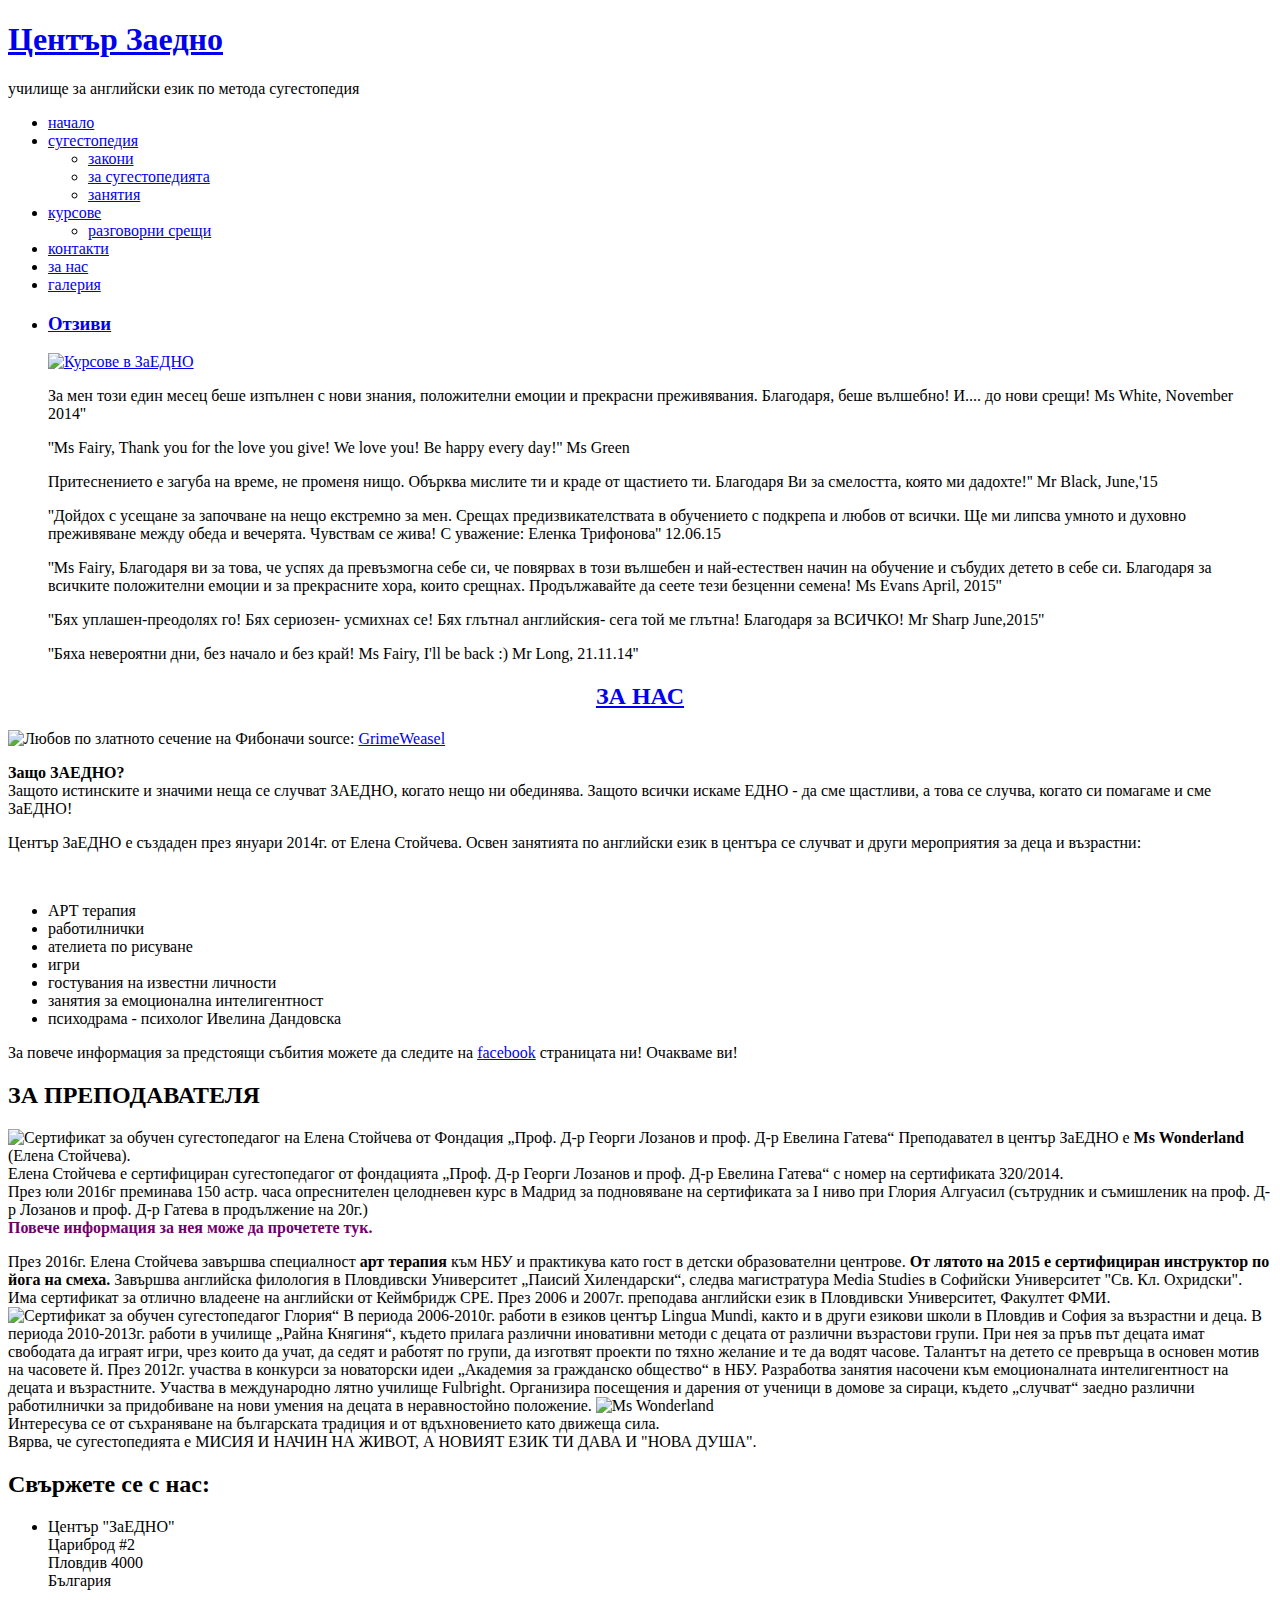
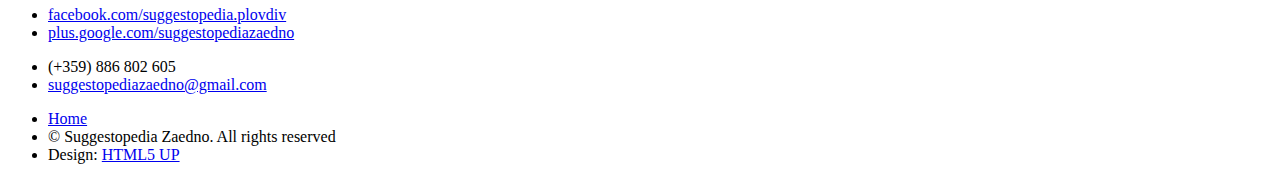
==== aboutus.html @ 817d8314 "newabout7" ====
<!DOCTYPE html>

<html>
<head>
  <meta content="text/html; charset=utf-8" http-equiv="content-type">
  <title>За нас - Център Заедно</title>
  <meta name="description"
        content="Сугестопедия в Пловдив с Център Заедно - английски език за възрастни по българския метод от проф. Лозанов">
  <meta name="google-site-verification" content="5RcUELMAr-oZNXZ-2QgURMVk4Dol55OLa_Mt7KVdkKM"/>
  <meta name="viewport" content="width=1040">
  <meta name="Robots" content="index, follow"/>
  <meta name="Keywords" content="сугестопедия пловдив, suggestopedia plovdiv, sugestopedia, адрес, facebook page"/>
  <meta name="dcterms.rightsHolder" content="ZaEDNO English Language School Plovdiv 2014"/>
  <meta name="Author" content="ZaEDNO English Language School | www.suggestopediazaedno.com"/>
  <link rel="shortcut icon" href="/favicon.ico" type="image/x-icon"/>
  <link href="http://fonts.googleapis.com/css?family=Source+Sans+Pro:300,400,600%7CArvo:700"
        rel="stylesheet" type="text/css">
  <!--[if lte IE 8]>
  <script src="js/html5shiv.js"></script><![endif]-->
  <script src="js/jquery.min.js"></script>
  <script src="js/jquery.dropotron.min.js"></script>
  <script src="js/config.js"></script>
  <script src="js/skel.min.js"></script>
  <script src="js/skel-panels.min.js"></script>
  
  <noscript>
    <link rel="stylesheet" href="css/skel-noscript.css">
    <link rel="stylesheet" href="css/style.css">
    <link rel="stylesheet" href="css/style-desktop.css">
  </noscript>
</head>
<body class="left-sidebar">
<!-- Header Wrapper -->
<div id="header-wrapper">
  <!-- Header -->
  <div id="header" class="container">
    <!-- Logo -->
    <h1 id="logo"><a href="#">Център Заедно<br>
    </a></h1>

    <p>училище за английски език по метода сугестопедия</p>
    <!-- Nav -->
    <nav id="nav">
      <ul>
        <li><a class="fa fa-home" href="index.html"><span>начало</span></a></li>
        <li><a class="fa fa-pagelines" href="suggestopedia.html"><span>сугестопедия</span></a>
          <ul>
            <li><a href="suggestopedia.html">закони</a></li>
            <li><a href="suggestopediaontoetips.html">за сугестопедията</a></li>
          	<li><a href="zaniatia.html">занятия</a></li>
          </ul>
        </li>
        <li><a class="fa fa-book" href="courses.html"><span>курсове</span></a>
          <ul>
            <li><a href="englishmeeting.html">разговорни срещи</a></li>
          </ul>
        </li>
        <li><a class="fa fa-envelope" href="contacts.html"><span>контакти</span></a>
        </li>
        <li class="active"><a class="fa fa-user" href="aboutus.html"><span>за нас</span></a></li>
        <li><a class="fa fa-picture-o" href="gallery.html"><span>галерия</span></a></li>
      </ul>
    </nav>
  </div>
</div>
<!-- Main Wrapper -->
<div id="main-wrapper">
  <!-- Main -->
  <div id="main" class="container">
    <div class="row">
      <!-- Sidebar -->
      <div id="sidebar" class="4u">
        <!-- Highlights -->
        <section>
          <ul class="divided">
            <li>
              <!-- Highlight -->
              <article class="is-highlight">
                <header>
                  <h3><a href="courses.html">Отзиви</a></h3>
                </header>
                <a href="courses.html" class="image image-left"><img src="images/courses.jpg" alt="Курсове в ЗаЕДНО"></a>
    		<p>
                  За мен този един месец беше изпълнен с нови знания, положителни емоции и прекрасни преживявания.
                  Благодаря, беше вълшебно!
                  И.... до нови срещи! 
                  Ms White, November 2014''
                </p>
                <p>
                 ''Ms Fairy, 
                  Thank you for the love you give!
                  We love you!
                  Be happy every day!''
                  Ms Green
                </p>
                <p>
                Притеснението е загуба на време, не променя нищо. Обърква мислите ти и краде от щастието ти. Благодаря Ви за смелостта, която ми дадохте!''
                Mr Black, June,'15
                </p>
                <p>''Дойдох с усещане за започване на нещо екстремно за мен. Срещах предизвикателствата в обучението с подкрепа и любов от всички. Ще ми липсва умното и духовно преживяване между обеда и вечерята.
                    Чувствам се жива!
                    С уважение: Еленка Трифонова'' 12.06.15
                    </p>
                <p>
                  ''Ms Fairy,
                  Благодаря ви за това, че успях да превъзмогна себе си, че повярвах в този вълшебен и най-естествен начин на обучение и събудих детето в себе си. Благодаря за всичките положителни емоции и за прекрасните хора, които срещнах. Продължавайте да сеете тези безценни семена! 
                  Ms Evans April, 2015''
                </p>
                <p>
                  ''Бях уплашен-преодолях го!
                  Бях сериозен- усмихнах се!
                  Бях глътнал английския- сега той ме глътна!
                  Благодаря за ВСИЧКО! 
                  Mr Sharp June,2015''
                </p>
                <p>
                  ''Бяха невероятни дни, без начало и без край!
                  Ms Fairy, I'll be back :) 
                  Mr Long, 21.11.14''
                </p>
              </article>
            </li>
          </ul>
        </section>
      </div>
      <!-- Content -->
      <div id="content" class="8u skel-cell-important">
        <!-- Post -->
        <article class="is-post">
          <header style="text-align: center">

            <h2><a href="aboutus.html">ЗА НАС</a></h2>
          </header>

          <span class="image image-left"><img src="images/love.jpg" alt="Любов по златното сечение на Фибоначи">
          source: <a href="http://grimeweasel.deviantart.com" target="_blank">GrimeWeasel</a>
          </span>

          <p>
            <strong>Защо ЗАЕДНО?</strong>   <br>
            Защото истинските и значими неща се случват ЗАЕДНО, когато нещо ни обединява.
            Защото всички искаме ЕДНО - да сме щастливи, а това се случва, когато си помагаме и сме ЗаЕДНО!
          </p>
          <p>
            Център ЗаЕДНО е създаден през януари 2014г. от Елена Стойчева.
            Освен занятията по английски език в центъра се случват и други мероприятия за деца и възрастни:
          </p>

          <p>
          <br>
          </p>

          <ul class="fa-ul">
            <li><i class="fa-li fa fa-check-square"></i> АРТ терапия</li>
            <li><i class="fa-li fa fa-check-square"></i> работилнички</li>
            <li><i class="fa-li fa fa-check-square"></i> ателиета по рисуване</li>
            <li><i class="fa-li fa fa-check-square"></i> игри</li>
            <li><i class="fa-li fa fa-check-square"></i> гостувания на известни личности</li>
            <li><i class="fa-li fa fa-check-square"></i> занятия за емоционална интелигентност</li>
            <li><i class="fa-li fa fa-check-square"></i> психодрама - психолог Ивелина Дандовска</li>
          </ul>

          <p>
            За повече информация за предстоящи събития можете да следите на <a href="https://www.facebook.com/suggestopedia.plovdiv" target="_blank">facebook</a> страницата ни!
            Очакваме ви!
          </p>

          <h2>ЗА ПРЕПОДАВАТЕЛЯ</h2>

          <p>
            <span class="image image-left"><img src="images/cert_small.jpg" alt="Сертификат за обучен сугестопедагог на Елена Стойчева от Фондация „Проф. Д-р Георги Лозанов и проф. Д-р Евелина Гатева“"></span>
            Преподавател в център ЗаЕДНО е <strong>Ms Wonderland</strong> (Елена Стойчева).  <br>
            Елена Стойчева е сертифициран сугестопедагог от фондацията „Проф. Д-р Георги Лозанов и проф. Д-р Евелина Гатева“ с нoмер на сертификата 320/2014.<br>
            <script type="text/javascript">
            function showDetails()
            {
        		var more_link = document.getElementById("more_link");
        		more_link.style.display = "none";
        		var span = document.getElementById("details");
        		span.style.display = "inline";
        	  }
          </script>	  
            През юли 2016г преминава 150 астр. часа опреснителен целодневен курс в Мадрид за подновяване на сертификата за I ниво при Глория Алгуасил (сътрудник и съмишленик на проф. Д-р Лозанов и проф. Д-р Гатева в продължение на 20г.)<br>
            <a id="more_link" onclick="showDetails()"><strong style="color:#72006b">Повече информация за нея може да прочетете тук.</strong></a>
            <span id="details" style="display:none">
            <i>Глория Alguacil Buchna – сугестопедагог и обучител(Teacher Trainer), английски и немски език<br>
            През 1992 г. получава сертификат от университета Св. Климент Охридски, Центъра по сугестология и личностно развитие, София (България) за преподаване на чужди езици на възрастни по метода сугестопедия (Ниво I),  индивидуално и лично обучена от проф.Др. Георги Лозанов и проф.Др. Евелина Гатева.
            През 1993 г. получава сертификат за преподаване на ниво II  от проф.Лозанов и проф. Гатева.<br>
            През 1997 г.  е обучена и сертифицирана от професор Лозанов с правоспособност за обучител на преподаватели по метода Сугестопедия и е единственият признат обучител в Испания.<br>
            През 2004 г. е обучена от проф. Лозанов (за  деца) превантивна сугестопедия.<br>
            От 2006 г. става член на международната асоциация за обучители Лозанов LITA.<br>
            Глория Алгуасил  съ-редактира с Георги Лозанов и издава основния английски текст "The RETURN", чиито водещ автор е Евелина Гатева, и има свои собствени сугестопедични текстове за преподаване на немски и френски език. Има над 180 сугестопедични курса практика в Испания и по света за последните 20 години.<br>
            Към оригиналния й сайт: www.npp-sugestopedia.com</i>
	    </span><br>
	    <p>
	    През 2016г. Елена Стойчева завършва специалност <b>арт терапия</b> към НБУ и практикува като гост в детски образователни центрове.
            <b>От лятото на 2015 e сертифициран инструктор по йога на смеха.</b>
            Завършва английска филология в Пловдивски Университет „Паисий Хилендарски“, следва магистратура Media Studies в Софийски Университет "Св. Кл. Охридски".
            Има сертификат за отлично владеене на английски от Кеймбридж CPE. През 2006 и 2007г. преподава английски език в Пловдивски Университет, Факултет ФМИ.
            <span class="image image-left"><img src="images/new_cerificate.jpg" alt="Сертификат за обучен сугестопедагог Глория“"></span>
            В периода 2006-2010г. работи в езиков център Lingua Mundi,  както и в други езикови школи в Пловдив и София за възрастни и деца.
            В периода 2010-2013г. работи в училище „Райна Княгиня“, където прилага различни иновативни методи с децата от различни възрастови групи.
            При нея за пръв път децата имат свободата да играят игри, чрез които да учат, да седят и работят по групи,
            да изготвят проекти по тяхно желание и те да водят часове. Талантът на детето се превръща в основен мотив на часовете й.
            През 2012г. участва в конкурси за новаторски идеи „Академия за гражданско общество“ в НБУ.
            Разработва занятия насочени към емоционалната интелигентност на децата и възрастните. Участва в международно лятно училище Fulbright.
            Организира посещения и дарения от ученици в домове за сираци, където „случват“ заедно различни работилнички за придобиване на нови умения
            на децата в неравностойно положение.
            <span class="image image-left"><img src="images/elenanew.jpg" alt="Ms Wonderland"></span>
            <br>
            Интересува се от съхраняване на българската традиция и от вдъхновението като движеща сила.
            <br>
            Вярва, че сугестопедията е МИСИЯ  И НАЧИН НА ЖИВОТ, А НОВИЯТ ЕЗИК ТИ ДАВА И "НОВА ДУША".
          </p>

        </article>
      </div>
    </div>
  </div>
</div>
<!-- Footer Wrapper -->
<div id="footer-wrapper">
  <!-- Footer -->
  <div id="footer" class="container">
    <header>
      <h2>Свържете се с нас:</h2>
    </header>
    <div class="row">
      <div class="12u">
        <section>
          <p></p>

          <div class="row">
            <ul class="icons 4u">
              <li class="fa fa-home">Център "ЗаЕДНО" <br>
                Цариброд #2 <br>
                Пловдив 4000 <br>
                България
              </li>
            </ul>
            <ul class="icons 4u">
              <li class="fa fa-facebook"><a
                      href="https://www.facebook.com/suggestopedia.plovdiv">facebook.com/suggestopedia.plovdiv</a>
              </li>
              <li class="fa fa-google-plus"><a href="https://plus.google.com/103188837770042708649">plus.google.com/suggestopediazaedno</a>
              </li>
            </ul>
            <ul class="icons 4u">
           		<li class="fa fa-phone"> (+359) 886 802 605</li>
              <li class="fa fa-envelope"><a
                      href="mailto:suggestopediazaedno@gmail.com">suggestopediazaedno@gmail.com</a>
              </li>
            </ul>
          </div>
        </section>
      </div>
    </div>
  </div>
  <!-- Copyright -->
  <div id="copyright" class="container">
    <ul class="links">
      <li><a href="http://suggestopediazaedno.com/">Home</a></li>
      <li>&copy; Suggestopedia Zaedno. All rights reserved</li>
      <li>Design: <a href="http://html5up.net/">HTML5 UP</a></li>
    </ul>
  </div>
</div>
</body>
</html>
---- css/style.css ----
@charset 'UTF-8';

@font-face{font-family:'FontAwesome';
  src:url('font/fontawesome-webfont.eot?v=4.0.1');
  src:url('font/fontawesome-webfont.eot?#iefix&v=4.0.1') format('embedded-opentype'),url('font/fontawesome-webfont.woff?v=4.0.1') format('woff'),url('font/fontawesome-webfont.ttf?v=4.0.1') format('truetype'),url('font/fontawesome-webfont.svg?v=4.0.1#fontawesomeregular') format('svg');font-weight:normal;font-style:normal}

@font-face {font-family: 'PT Sans';
  src: url('font/PTC55F_W.eot');
  src: local('PT Sans'), url('font/PTC55F_W.woff') format('woff'),url('font/PTC55F_W.ttf') format('truetype'), url('font/PTC55F_W.svg#PTSans-Regular') format('svg');}

@font-face {font-family: 'PT Sans';
  font-style: italic;
  src: url('font/PTS56F_W.eot');
  src: local('PT Sans Italic'), url('font/PTS56F_W.woff') format('woff'),url('font/PTS56F_W.ttf') format('truetype'), url('font/PTS56F_W.svg#PTSans-Italic') format('svg');}

@font-face {font-family: 'PT Sans';
  src: url('font/PTC75F_W.eot');
  font-style: normal;
  font-weight: bold;
  src: local('PT Sans Bold'), url('font/PTC75F_W.woff') format('woff'),url('font/PTC75F_W.ttf') format('truetype'), url('font/PTC75F_W.svg#PTSans-Bold') format('svg');}

/*
	Strongly Typed 1.1 by HTML5 UP
	html5up.net | @n33co
	Free for personal and commercial use under the CCA 3.0 license (html5up.net/license)
*/

/*********************************************************************************/
/* Basic                                                                         */
/*********************************************************************************/

	body
	{
		background: #f0f0f0;
	}

	body,input,textarea,select
	{
		font-family: 'PT Sans';
		font-weight: 300;
		color: #777;
	}
	
	h1,h2,h3,h4,h5,h6
	{
		font-weight: 600;
		text-transform: uppercase;
		color: #888;
	}
	
		h1 a, h2 a, h3 a, h4 a, h5 a, h6 a
		{
			color: inherit;
			text-decoration: none;
			border: 0;
		}

	a
	{
		color: #666;
		text-decoration: none;
		border-bottom: solid 1px #ddd;
		-moz-transition: color 0.25s ease-in-out, border-bottom-color 0.25s ease-in-out;
		-webkit-transition: color 0.25s ease-in-out, border-bottom-color 0.25s ease-in-out;
		-o-transition: color 0.25s ease-in-out, border-bottom-color 0.25s ease-in-out;
		-ms-transition: color 0.25s ease-in-out, border-bottom-color 0.25s ease-in-out;
		transition: color 0.25s ease-in-out, border-bottom-color 0.25s ease-in-out;
	}

		a strong
		{
			-moz-transition: color 0.25s ease-in-out, border-bottom-color 0.25s ease-in-out;
			-webkit-transition: color 0.25s ease-in-out, border-bottom-color 0.25s ease-in-out;
			-o-transition: color 0.25s ease-in-out, border-bottom-color 0.25s ease-in-out;
			-ms-transition: color 0.25s ease-in-out, border-bottom-color 0.25s ease-in-out;
			transition: color 0.25s ease-in-out, border-bottom-color 0.25s ease-in-out;
		}
	
		a:hover
		{
			color: #ed786a;
			border-bottom-color: rgba(255,255,255,0);
		}
		
		a:hover strong
		{
			color: #ed786a;
		}

	strong, b
	{
		font-weight: 600;
		color: #666;
	}
	
	em, i
	{
		font-style: italic;
	}
	
	sub
	{
		position: relative;
		top: 0.5em;
		font-size: 0.8em;
	}
	
	sup
	{
		position: relative;
		top: -0.5em;
		font-size: 0.8em;
	}
	
	hr
	{
		border: 0;
		border-top: solid 1px #ddd;
	}
	
	blockquote
	{
		border-left: solid 0.5em #ddd;
		padding: 1em 0 1em 2em;
		font-style: italic;
	}
	
	p
	{
		text-align: justify;
	}
	
	p, ul, ol, dl, table, blockquote
	{
		margin-bottom: 2em;
	}

	br.clear
	{
		clear: both;
	}

	/* Sections/Articles */
	
		section,
		article
		{
			margin-bottom: 3em;
		}
		
		section > :last-child,
		article > :last-child
		{
			margin-bottom: 0;
		}

		section:last-child,
		article:last-child
		{
			margin-bottom: 0;
		}

	/* Images */

		.image
		{
			display: inline-block;
			border: solid 6px #ebebeb !important;
			-moz-transition: opacity 0.25s ease-in-out;
			-webkit-transition: opacity 0.25s ease-in-out;
			-o-transition: opacity 0.25s ease-in-out;
			-ms-transition: opacity 0.25s ease-in-out;
			transition: opacity 0.25s ease-in-out;
		}
		
			a.image:hover
			{
				opacity: 0.9;
			}
		
			.image img
			{
				display: block;
				width: 100%;
			}

			.image-full
			{
				display: block;
				width: 100%;
				margin: 0 0 3.5em 0;
			}
			
			.image-left
			{
				float: left;
				margin: 0 1.5em 1.5em 0;
				position: relative;
				top: 0.5em;
			}
			
			.image-centered
			{
				display: block;
				margin: 0 0 2em 0;
			}

				.image-centered img
				{
					margin: 0 auto;
					width: auto;
				}

	/* Lists */

		ul.style1
		{
			list-style: disc;
			margin-left: 1em;
		}
		
			ul.style1 li
			{
				padding-left: 0.5em;
				margin: 0.75em 0 0.75em 0;
			}

			ul.style1 li:first-child
			{
				margin-top: 0;
			}

		ul.links
		{
			list-style: decimal;
			margin-left: 1em;
		}

			ul.links li
			{
				display: inline;
				border-left: solid 1px #d0d0d0;
				padding-left: 1em;
				margin-left: 1em;
			}
			
			ul.links li:first-child
			{
				margin-left: 0;
				padding-left: 0;
			}

		ul.actions
		{
			margin-top: 2.5em;
			clear: both;
		}

		ul.divided
		{
		}

			ul.divided li
			{
				border-top: solid 2px #e5e5e5;
			}

			ul.divided li:first-child
			{
				border-top: 0;
				margin-top: 0;
				padding-top: 0;
			}

		ul.icons
		{
		}	

			ul.icons > li
			{
				position: relative;
				padding: 2em 0 0 3em;
			}
			
			ul.icons > li:before
			{
				position: absolute;
				left: 0;
				top: 1.5em;
				display: block;
				background: #878787;
				color: #e4e4e4;
				width: 1.65em;
				height: 1.65em;
				border-radius: 1.65em;
				line-height: 1.65em;
				text-align: center;
				box-shadow: 0.125em 0.175em 0 0 rgba(0,0,0,0.125);
			}

			ul.icons > li:first-child
			{
				padding-top: 0;
			}
			
				ul.icons > li:first-child:before
				{
					top: 0;
				}

		ol.style1
		{
			list-style: decimal;
			margin-left: 1em;
		}
		
			ol.style1 li
			{
				padding-left: 0.5em;
				margin: 0.75em 0 0.75em 0;
			}

			ol.style1 li:first-child
			{
				margin-top: 0;
			}

	/* Forms */

		form
		{
		}
		
			form label
			{
				display: block;
			}
		
			form input.text,
			form select,
			form textarea
			{
				-webkit-appearance: none;
				display: block;
				border: 0;
				background: #e8e8e8;
				width: 100%;
				box-shadow: inset 2px 2px 0px 0px rgba(0,0,0,0.1);
				border-radius: 4px;
				padding: 0.75em 1em 0.75em 1em;
				-moz-transition: background-color 0.25s ease-in-out;
				-webkit-transition: background-color 0.25s ease-in-out;
				-o-transition: background-color 0.25s ease-in-out;
				-ms-transition: background-color 0.25s ease-in-out;
				transition: background-color 0.25s ease-in-out;
			}

				form input.text:hover,
				form select:hover,
				form textarea:hover
				{
				}

				form input.text:focus,
				form select:focus,
				form textarea:focus
				{
					background: #f0f0f0;
				}
				
				form textarea
				{
					min-height: 11em;
				}

				form .formerize-placeholder
				{
					color: #555 !important;
				}

				form ::-webkit-input-placeholder
				{
					color: #555 !important;
				}

				form :-moz-placeholder
				{
					color: #555 !important;
				}

				form ::-moz-placeholder
				{
					color: #555 !important;
				}

				form :-ms-input-placeholder
				{
					color: #555 !important;
				}

				form ::-moz-focus-inner
				{
					border: 0;
				}
			
	/* Tables */
	
		table
		{
			width: 100%;
		}
		
			table.style1
			{
				width: 100%;
			}
			
				table.style1 tbody tr
				{
					border-top: solid 1px #E5E5E5;
				}

				table.style1 tbody tr:first-child
				{
					border-top: 0;
				}
			
				table.style1 td
				{
					padding: 0.75em 1em 0.75em 1em;
				}
				
				table.style1 th
				{
					text-align: left;
					font-weight: bold;
					padding: 0.75em 1em 0.75em 1em;
				}
			
				table.style1 thead
				{
					background: #878787;
					color: #fff;
					font-weight: 400;
					text-transform: uppercase;
					border: 0;
					box-shadow: 0.125em 0.175em 0 0 rgba(0,0,0,0.125);
				}
				
				table.style1 tfoot
				{
					background: #F0F0F0;
					border-top: solid 2px #E5E5E5;
				}
				
				table.style1 tbody
				{
				}

	/* Buttons */
		
		.button
		{
			position: relative;
			display: inline-block;
			background: #ed786a;
			color: #fff !important;
			text-transform: uppercase;
			border-radius: 4px;
			border: 0;
			font-size: 1em;
			box-shadow: 0.125em 0.175em 0 0 rgba(0,0,0,0.125);
			font-weight: 600;
			-moz-transition: all 0.25s ease-in-out;
			-webkit-transition: all 0.25s ease-in-out;
			-o-transition: all 0.25s ease-in-out;
			-ms-transition: all 0.25s ease-in-out;
			transition: all 0.25s ease-in-out;
			text-align: center;
		}

			.button.fa:before
			{
				position: relative;
				padding-right: 0.75em;
				opacity: 0.5;
				top: 0.05em;
			}

			.button:hover
			{
				background: #fd887a;
			}
			
			.button:active
			{
				background: #ed786a;
			}
		
			.button-alt
			{
				background: #878787;
			}

				.button-alt:hover
				{
					background: #979797;
				}
				
				.button-alt:active
				{
					background: #878787;
				}

/*********************************************************************************/
/* Icons                                                                         */
/* Powered by Font Awesome by Dave Gandy | http://fontawesome.io                 */
/* Licensed under the SIL OFL 1.1 (font), MIT (CSS)                              */
/*********************************************************************************/

	.fa
	{
		text-decoration: none;
                font-family: FontAwesome;
	}

		.fa.solo
		{
                  font-family: FontAwesome;
		}
		
			.fa.solo span
			{
				display: none;
			}

		.fa:before
		{
			display:inline-block;
			font-family: FontAwesome;
			font-size: 1.25em;
			text-decoration: none;
			font-style: normal;
			font-weight: normal;
			line-height: 1;
			-webkit-font-smoothing:antialiased;
			-moz-osx-font-smoothing:grayscale;
		}

		.fa-lg{font-size:1.3333333333333333em;line-height:.75em;vertical-align:-15%}
		.fa-2x{font-size:2em}
		.fa-3x{font-size:3em}
		.fa-4x{font-size:4em}
		.fa-5x{font-size:5em}
		.fa-fw{width:1.2857142857142858em;text-align:center}
		.fa-ul{padding-left:0;margin-left:2.142857142857143em;list-style-type:none}.fa-ul>li{position:relative}
		.fa-li{position:absolute;left:-2.142857142857143em;width:2.142857142857143em;top:.14285714285714285em;text-align:center}.fa-li.fa-lg{left:-1.8571428571428572em}
		.fa-border{padding:.2em .25em .15em;border:solid .08em #eee;border-radius:.1em}
		.pull-right{float:right}
		.pull-left{float:left}
		.fa.pull-left{margin-right:.3em}
		.fa.pull-right{margin-left:.3em}
		.fa-spin{-webkit-animation:spin 2s infinite linear;-moz-animation:spin 2s infinite linear;-o-animation:spin 2s infinite linear;animation:spin 2s infinite linear}
		@-moz-keyframes spin{0%{-moz-transform:rotate(0deg)} 100%{-moz-transform:rotate(359deg)}}@-webkit-keyframes spin{0%{-webkit-transform:rotate(0deg)} 100%{-webkit-transform:rotate(359deg)}}@-o-keyframes spin{0%{-o-transform:rotate(0deg)} 100%{-o-transform:rotate(359deg)}}@-ms-keyframes spin{0%{-ms-transform:rotate(0deg)} 100%{-ms-transform:rotate(359deg)}}@keyframes spin{0%{transform:rotate(0deg)} 100%{transform:rotate(359deg)}}.fa-rotate-90{filter:progid:DXImageTransform.Microsoft.BasicImage(rotation=1);-webkit-transform:rotate(90deg);-moz-transform:rotate(90deg);-ms-transform:rotate(90deg);-o-transform:rotate(90deg);transform:rotate(90deg)}
		.fa-rotate-180{filter:progid:DXImageTransform.Microsoft.BasicImage(rotation=2);-webkit-transform:rotate(180deg);-moz-transform:rotate(180deg);-ms-transform:rotate(180deg);-o-transform:rotate(180deg);transform:rotate(180deg)}
		.fa-rotate-270{filter:progid:DXImageTransform.Microsoft.BasicImage(rotation=3);-webkit-transform:rotate(270deg);-moz-transform:rotate(270deg);-ms-transform:rotate(270deg);-o-transform:rotate(270deg);transform:rotate(270deg)}
		.fa-flip-horizontal{filter:progid:DXImageTransform.Microsoft.BasicImage(rotation=0, mirror=1);-webkit-transform:scale(-1, 1);-moz-transform:scale(-1, 1);-ms-transform:scale(-1, 1);-o-transform:scale(-1, 1);transform:scale(-1, 1)}
		.fa-flip-vertical{filter:progid:DXImageTransform.Microsoft.BasicImage(rotation=2, mirror=1);-webkit-transform:scale(1, -1);-moz-transform:scale(1, -1);-ms-transform:scale(1, -1);-o-transform:scale(1, -1);transform:scale(1, -1)}
		.fa-stack{position:relative;display:inline-block;width:2em;height:2em;line-height:2em;vertical-align:middle}
		.fa-stack-1x,.fa-stack-2x{position:absolute;left:0;width:100%;text-align:center}
		.fa-stack-1x{line-height:inherit}
		.fa-stack-2x{font-size:2em}
		.fa-inverse{color:#fff}
		.fa-glass:before{content:"\f000"}
		.fa-music:before{content:"\f001"}
		.fa-search:before{content:"\f002"}
		.fa-envelope-o:before{content:"\f003"}
		.fa-heart:before{content:"\f004"}
		.fa-star:before{content:"\f005"}
		.fa-star-o:before{content:"\f006"}
		.fa-user:before{content:"\f007"}
		.fa-film:before{content:"\f008"}
		.fa-th-large:before{content:"\f009"}
		.fa-th:before{content:"\f00a"}
		.fa-th-list:before{content:"\f00b"}
		.fa-check:before{content:"\f00c"}
		.fa-times:before{content:"\f00d"}
		.fa-search-plus:before{content:"\f00e"}
		.fa-search-minus:before{content:"\f010"}
		.fa-power-off:before{content:"\f011"}
		.fa-signal:before{content:"\f012"}
		.fa-gear:before,.fa-cog:before{content:"\f013"}
		.fa-trash-o:before{content:"\f014"}
		.fa-home:before{content:"\f015"}
		.fa-file-o:before{content:"\f016"}
		.fa-clock-o:before{content:"\f017"}
		.fa-road:before{content:"\f018"}
		.fa-download:before{content:"\f019"}
		.fa-arrow-circle-o-down:before{content:"\f01a"}
		.fa-arrow-circle-o-up:before{content:"\f01b"}
		.fa-inbox:before{content:"\f01c"}
		.fa-play-circle-o:before{content:"\f01d"}
		.fa-rotate-right:before,.fa-repeat:before{content:"\f01e"}
		.fa-refresh:before{content:"\f021"}
		.fa-list-alt:before{content:"\f022"}
		.fa-lock:before{content:"\f023"}
		.fa-flag:before{content:"\f024"}
		.fa-headphones:before{content:"\f025"}
		.fa-volume-off:before{content:"\f026"}
		.fa-volume-down:before{content:"\f027"}
		.fa-volume-up:before{content:"\f028"}
		.fa-qrcode:before{content:"\f029"}
		.fa-barcode:before{content:"\f02a"}
		.fa-tag:before{content:"\f02b"}
		.fa-tags:before{content:"\f02c"}
		.fa-book:before{content:"\f02d"}
		.fa-bookmark:before{content:"\f02e"}
		.fa-print:before{content:"\f02f"}
		.fa-camera:before{content:"\f030"}
		.fa-font:before{content:"\f031"}
		.fa-bold:before{content:"\f032"}
		.fa-italic:before{content:"\f033"}
		.fa-text-height:before{content:"\f034"}
		.fa-text-width:before{content:"\f035"}
		.fa-align-left:before{content:"\f036"}
		.fa-align-center:before{content:"\f037"}
		.fa-align-right:before{content:"\f038"}
		.fa-align-justify:before{content:"\f039"}
		.fa-list:before{content:"\f03a"}
		.fa-dedent:before,.fa-outdent:before{content:"\f03b"}
		.fa-indent:before{content:"\f03c"}
		.fa-video-camera:before{content:"\f03d"}
		.fa-picture-o:before{content:"\f03e"}
		.fa-pencil:before{content:"\f040"}
		.fa-map-marker:before{content:"\f041"}
		.fa-adjust:before{content:"\f042"}
		.fa-tint:before{content:"\f043"}
		.fa-edit:before,.fa-pencil-square-o:before{content:"\f044"}
		.fa-share-square-o:before{content:"\f045"}
		.fa-check-square-o:before{content:"\f046"}
		.fa-move:before{content:"\f047"}
		.fa-step-backward:before{content:"\f048"}
		.fa-fast-backward:before{content:"\f049"}
		.fa-backward:before{content:"\f04a"}
		.fa-play:before{content:"\f04b"}
		.fa-pause:before{content:"\f04c"}
		.fa-stop:before{content:"\f04d"}
		.fa-forward:before{content:"\f04e"}
		.fa-fast-forward:before{content:"\f050"}
		.fa-step-forward:before{content:"\f051"}
		.fa-eject:before{content:"\f052"}
		.fa-chevron-left:before{content:"\f053"}
		.fa-chevron-right:before{content:"\f054"}
		.fa-plus-circle:before{content:"\f055"}
		.fa-minus-circle:before{content:"\f056"}
		.fa-times-circle:before{content:"\f057"}
		.fa-check-circle:before{content:"\f058"}
		.fa-question-circle:before{content:"\f059"}
		.fa-info-circle:before{content:"\f05a"}
		.fa-crosshairs:before{content:"\f05b"}
		.fa-times-circle-o:before{content:"\f05c"}
		.fa-check-circle-o:before{content:"\f05d"}
		.fa-ban:before{content:"\f05e"}
		.fa-arrow-left:before{content:"\f060"}
		.fa-arrow-right:before{content:"\f061"}
		.fa-arrow-up:before{content:"\f062"}
		.fa-arrow-down:before{content:"\f063"}
		.fa-mail-forward:before,.fa-share:before{content:"\f064"}
		.fa-resize-full:before{content:"\f065"}
		.fa-resize-small:before{content:"\f066"}
		.fa-plus:before{content:"\f067"}
		.fa-minus:before{content:"\f068"}
		.fa-asterisk:before{content:"\f069"}
		.fa-exclamation-circle:before{content:"\f06a"}
		.fa-gift:before{content:"\f06b"}
		.fa-leaf:before{content:"\f06c"}
		.fa-fire:before{content:"\f06d"}
		.fa-eye:before{content:"\f06e"}
		.fa-eye-slash:before{content:"\f070"}
		.fa-warning:before,.fa-exclamation-triangle:before{content:"\f071"}
		.fa-plane:before{content:"\f072"}
		.fa-calendar:before{content:"\f073"}
		.fa-random:before{content:"\f074"}
		.fa-comment:before{content:"\f075"}
		.fa-magnet:before{content:"\f076"}
		.fa-chevron-up:before{content:"\f077"}
		.fa-chevron-down:before{content:"\f078"}
		.fa-retweet:before{content:"\f079"}
		.fa-shopping-cart:before{content:"\f07a"}
		.fa-folder:before{content:"\f07b"}
		.fa-folder-open:before{content:"\f07c"}
		.fa-resize-vertical:before{content:"\f07d"}
		.fa-resize-horizontal:before{content:"\f07e"}
		.fa-bar-chart-o:before{content:"\f080"}
		.fa-twitter-square:before{content:"\f081"}
		.fa-facebook-square:before{content:"\f082"}
		.fa-camera-retro:before{content:"\f083"}
		.fa-key:before{content:"\f084"}
		.fa-gears:before,.fa-cogs:before{content:"\f085"}
		.fa-comments:before{content:"\f086"}
		.fa-thumbs-o-up:before{content:"\f087"}
		.fa-thumbs-o-down:before{content:"\f088"}
		.fa-star-half:before{content:"\f089"}
		.fa-heart-o:before{content:"\f08a"}
		.fa-sign-out:before{content:"\f08b"}
		.fa-linkedin-square:before{content:"\f08c"}
		.fa-thumb-tack:before{content:"\f08d"}
		.fa-external-link:before{content:"\f08e"}
		.fa-sign-in:before{content:"\f090"}
		.fa-trophy:before{content:"\f091"}
		.fa-github-square:before{content:"\f092"}
		.fa-upload:before{content:"\f093"}
		.fa-lemon-o:before{content:"\f094"}
		.fa-phone:before{content:"\f095"}
		.fa-square-o:before{content:"\f096"}
		.fa-bookmark-o:before{content:"\f097"}
		.fa-phone-square:before{content:"\f098"}
		.fa-twitter:before{content:"\f099"}
		.fa-facebook:before{content:"\f09a"}
		.fa-github:before{content:"\f09b"}
		.fa-unlock:before{content:"\f09c"}
		.fa-credit-card:before{content:"\f09d"}
		.fa-rss:before{content:"\f09e"}
		.fa-hdd-o:before{content:"\f0a0"}
		.fa-bullhorn:before{content:"\f0a1"}
		.fa-bell:before{content:"\f0f3"}
		.fa-certificate:before{content:"\f0a3"}
		.fa-hand-o-right:before{content:"\f0a4"}
		.fa-hand-o-left:before{content:"\f0a5"}
		.fa-hand-o-up:before{content:"\f0a6"}
		.fa-hand-o-down:before{content:"\f0a7"}
		.fa-arrow-circle-left:before{content:"\f0a8"}
		.fa-arrow-circle-right:before{content:"\f0a9"}
		.fa-arrow-circle-up:before{content:"\f0aa"}
		.fa-arrow-circle-down:before{content:"\f0ab"}
		.fa-globe:before{content:"\f0ac"}
		.fa-wrench:before{content:"\f0ad"}
		.fa-tasks:before{content:"\f0ae"}
		.fa-filter:before{content:"\f0b0"}
		.fa-briefcase:before{content:"\f0b1"}
		.fa-fullscreen:before{content:"\f0b2"}
		.fa-group:before{content:"\f0c0"}
		.fa-chain:before,.fa-link:before{content:"\f0c1"}
		.fa-cloud:before{content:"\f0c2"}
		.fa-flask:before{content:"\f0c3"}
		.fa-cut:before,.fa-scissors:before{content:"\f0c4"}
		.fa-copy:before,.fa-files-o:before{content:"\f0c5"}
		.fa-paperclip:before{content:"\f0c6"}
		.fa-save:before,.fa-floppy-o:before{content:"\f0c7"}
		.fa-square:before{content:"\f0c8"}
		.fa-reorder:before{content:"\f0c9"}
		.fa-list-ul:before{content:"\f0ca"}
		.fa-list-ol:before{content:"\f0cb"}
		.fa-strikethrough:before{content:"\f0cc"}
		.fa-underline:before{content:"\f0cd"}
		.fa-table:before{content:"\f0ce"}
		.fa-magic:before{content:"\f0d0"}
		.fa-truck:before{content:"\f0d1"}
		.fa-pinterest:before{content:"\f0d2"}
		.fa-pinterest-square:before{content:"\f0d3"}
		.fa-google-plus-square:before{content:"\f0d4"}
		.fa-google-plus:before{content:"\f0d5"}
		.fa-money:before{content:"\f0d6"}
		.fa-caret-down:before{content:"\f0d7"}
		.fa-caret-up:before{content:"\f0d8"}
		.fa-caret-left:before{content:"\f0d9"}
		.fa-caret-right:before{content:"\f0da"}
		.fa-columns:before{content:"\f0db"}
		.fa-unsorted:before,.fa-sort:before{content:"\f0dc"}
		.fa-sort-down:before,.fa-sort-asc:before{content:"\f0dd"}
		.fa-sort-up:before,.fa-sort-desc:before{content:"\f0de"}
		.fa-envelope:before{content:"\f0e0"}
		.fa-linkedin:before{content:"\f0e1"}
		.fa-rotate-left:before,.fa-undo:before{content:"\f0e2"}
		.fa-legal:before,.fa-gavel:before{content:"\f0e3"}
		.fa-dashboard:before,.fa-tachometer:before{content:"\f0e4"}
		.fa-comment-o:before{content:"\f0e5"}
		.fa-comments-o:before{content:"\f0e6"}
		.fa-flash:before,.fa-bolt:before{content:"\f0e7"}
		.fa-sitemap:before{content:"\f0e8"}
		.fa-umbrella:before{content:"\f0e9"}
		.fa-paste:before,.fa-clipboard:before{content:"\f0ea"}
		.fa-lightbulb-o:before{content:"\f0eb"}
		.fa-exchange:before{content:"\f0ec"}
		.fa-cloud-download:before{content:"\f0ed"}
		.fa-cloud-upload:before{content:"\f0ee"}
		.fa-user-md:before{content:"\f0f0"}
		.fa-stethoscope:before{content:"\f0f1"}
		.fa-suitcase:before{content:"\f0f2"}
		.fa-bell-o:before{content:"\f0a2"}
		.fa-coffee:before{content:"\f0f4"}
		.fa-cutlery:before{content:"\f0f5"}
		.fa-file-text-o:before{content:"\f0f6"}
		.fa-building:before{content:"\f0f7"}
		.fa-hospital:before{content:"\f0f8"}
		.fa-ambulance:before{content:"\f0f9"}
		.fa-medkit:before{content:"\f0fa"}
		.fa-fighter-jet:before{content:"\f0fb"}
		.fa-beer:before{content:"\f0fc"}
		.fa-h-square:before{content:"\f0fd"}
		.fa-plus-square:before{content:"\f0fe"}
		.fa-angle-double-left:before{content:"\f100"}
		.fa-angle-double-right:before{content:"\f101"}
		.fa-angle-double-up:before{content:"\f102"}
		.fa-angle-double-down:before{content:"\f103"}
		.fa-angle-left:before{content:"\f104"}
		.fa-angle-right:before{content:"\f105"}
		.fa-angle-up:before{content:"\f106"}
		.fa-angle-down:before{content:"\f107"}
		.fa-desktop:before{content:"\f108"}
		.fa-laptop:before{content:"\f109"}
		.fa-tablet:before{content:"\f10a"}
		.fa-mobile-phone:before,.fa-mobile:before{content:"\f10b"}
		.fa-circle-o:before{content:"\f10c"}
		.fa-quote-left:before{content:"\f10d"}
		.fa-quote-right:before{content:"\f10e"}
		.fa-spinner:before{content:"\f110"}
		.fa-circle:before{content:"\f111"}
		.fa-mail-reply:before,.fa-reply:before{content:"\f112"}
		.fa-github-alt:before{content:"\f113"}
		.fa-folder-o:before{content:"\f114"}
		.fa-folder-open-o:before{content:"\f115"}
		.fa-expand-o:before{content:"\f116"}
		.fa-collapse-o:before{content:"\f117"}
		.fa-smile-o:before{content:"\f118"}
		.fa-frown-o:before{content:"\f119"}
		.fa-meh-o:before{content:"\f11a"}
		.fa-gamepad:before{content:"\f11b"}
		.fa-keyboard-o:before{content:"\f11c"}
		.fa-flag-o:before{content:"\f11d"}
		.fa-flag-checkered:before{content:"\f11e"}
		.fa-terminal:before{content:"\f120"}
		.fa-code:before{content:"\f121"}
		.fa-reply-all:before{content:"\f122"}
		.fa-mail-reply-all:before{content:"\f122"}
		.fa-star-half-empty:before,.fa-star-half-full:before,.fa-star-half-o:before{content:"\f123"}
		.fa-location-arrow:before{content:"\f124"}
		.fa-crop:before{content:"\f125"}
		.fa-code-fork:before{content:"\f126"}
		.fa-unlink:before,.fa-chain-broken:before{content:"\f127"}
		.fa-question:before{content:"\f128"}
		.fa-info:before{content:"\f129"}
		.fa-exclamation:before{content:"\f12a"}
		.fa-superscript:before{content:"\f12b"}
		.fa-subscript:before{content:"\f12c"}
		.fa-eraser:before{content:"\f12d"}
		.fa-puzzle-piece:before{content:"\f12e"}
		.fa-microphone:before{content:"\f130"}
		.fa-microphone-slash:before{content:"\f131"}
		.fa-shield:before{content:"\f132"}
		.fa-calendar-o:before{content:"\f133"}
		.fa-fire-extinguisher:before{content:"\f134"}
		.fa-rocket:before{content:"\f135"}
		.fa-maxcdn:before{content:"\f136"}
		.fa-chevron-circle-left:before{content:"\f137"}
		.fa-chevron-circle-right:before{content:"\f138"}
		.fa-chevron-circle-up:before{content:"\f139"}
		.fa-chevron-circle-down:before{content:"\f13a"}
		.fa-html5:before{content:"\f13b"}
		.fa-css3:before{content:"\f13c"}
		.fa-anchor:before{content:"\f13d"}
		.fa-unlock-o:before{content:"\f13e"}
		.fa-bullseye:before{content:"\f140"}
		.fa-ellipsis-horizontal:before{content:"\f141"}
		.fa-ellipsis-vertical:before{content:"\f142"}
		.fa-rss-square:before{content:"\f143"}
		.fa-play-circle:before{content:"\f144"}
		.fa-ticket:before{content:"\f145"}
		.fa-minus-square:before{content:"\f146"}
		.fa-minus-square-o:before{content:"\f147"}
		.fa-level-up:before{content:"\f148"}
		.fa-level-down:before{content:"\f149"}
		.fa-check-square:before{content:"\f14a"}
		.fa-pencil-square:before{content:"\f14b"}
		.fa-external-link-square:before{content:"\f14c"}
		.fa-share-square:before{content:"\f14d"}
		.fa-compass:before{content:"\f14e"}
		.fa-toggle-down:before,.fa-caret-square-o-down:before{content:"\f150"}
		.fa-toggle-up:before,.fa-caret-square-o-up:before{content:"\f151"}
		.fa-toggle-right:before,.fa-caret-square-o-right:before{content:"\f152"}
		.fa-euro:before,.fa-eur:before{content:"\f153"}
		.fa-gbp:before{content:"\f154"}
		.fa-dollar:before,.fa-usd:before{content:"\f155"}
		.fa-rupee:before,.fa-inr:before{content:"\f156"}
		.fa-cny:before,.fa-rmb:before,.fa-yen:before,.fa-jpy:before{content:"\f157"}
		.fa-ruble:before,.fa-rouble:before,.fa-rub:before{content:"\f158"}
		.fa-won:before,.fa-krw:before{content:"\f159"}
		.fa-bitcoin:before,.fa-btc:before{content:"\f15a"}
		.fa-file:before{content:"\f15b"}
		.fa-file-text:before{content:"\f15c"}
		.fa-sort-alpha-asc:before{content:"\f15d"}
		.fa-sort-alpha-desc:before{content:"\f15e"}
		.fa-sort-amount-asc:before{content:"\f160"}
		.fa-sort-amount-desc:before{content:"\f161"}
		.fa-sort-numeric-asc:before{content:"\f162"}
		.fa-sort-numeric-desc:before{content:"\f163"}
		.fa-thumbs-up:before{content:"\f164"}
		.fa-thumbs-down:before{content:"\f165"}
		.fa-youtube-square:before{content:"\f166"}
		.fa-youtube:before{content:"\f167"}
		.fa-xing:before{content:"\f168"}
		.fa-xing-square:before{content:"\f169"}
		.fa-youtube-play:before{content:"\f16a"}
		.fa-dropbox:before{content:"\f16b"}
		.fa-stack-overflow:before{content:"\f16c"}
		.fa-instagram:before{content:"\f16d"}
		.fa-flickr:before{content:"\f16e"}
		.fa-adn:before{content:"\f170"}
		.fa-bitbucket:before{content:"\f171"}
		.fa-bitbucket-square:before{content:"\f172"}
		.fa-tumblr:before{content:"\f173"}
		.fa-tumblr-square:before{content:"\f174"}
		.fa-long-arrow-down:before{content:"\f175"}
		.fa-long-arrow-up:before{content:"\f176"}
		.fa-long-arrow-left:before{content:"\f177"}
		.fa-long-arrow-right:before{content:"\f178"}
		.fa-apple:before{content:"\f179"}
		.fa-windows:before{content:"\f17a"}
		.fa-android:before{content:"\f17b"}
		.fa-linux:before{content:"\f17c"}
		.fa-dribbble:before{content:"\f17d"}
		.fa-skype:before{content:"\f17e"}
		.fa-foursquare:before{content:"\f180"}
		.fa-trello:before{content:"\f181"}
		.fa-female:before{content:"\f182"}
		.fa-male:before{content:"\f183"}
		.fa-gittip:before{content:"\f184"}
		.fa-sun-o:before{content:"\f185"}
		.fa-moon-o:before{content:"\f186"}
		.fa-archive:before{content:"\f187"}
		.fa-bug:before{content:"\f188"}
		.fa-vk:before{content:"\f189"}
		.fa-weibo:before{content:"\f18a"}
		.fa-renren:before{content:"\f18b"}
		.fa-pagelines:before{content:"\f18c"}
		.fa-stack-exchange:before{content:"\f18d"}
		.fa-arrow-circle-o-right:before{content:"\f18e"}
		.fa-arrow-circle-o-left:before{content:"\f190"}
		.fa-toggle-left:before,.fa-caret-square-o-left:before{content:"\f191"}
		.fa-dot-circle-o:before{content:"\f192"}
		.fa-wheelchair:before{content:"\f193"}
		.fa-vimeo-square:before{content:"\f194"}
		.fa-turkish-lira:before,.fa-try:before{content:"\f195"}

/*********************************************************************************/
/* Section/Article Types                                                         */
/*********************************************************************************/

	.is-post
	{
	}

	.is-feature
	{
	}
	
	.is-excerpt
	{
	}
	
		.is-excerpt .date
		{
			background: #878787;
			color: #fff;
			font-weight: 400;
			text-transform: uppercase;
			border-radius: 4px;
			border: 0;
			box-shadow: 0.125em 0.175em 0 0 rgba(0,0,0,0.125);
		}
		
		.is-excerpt > header > p a.fa-facebook
		{
				display: inline-block;
				background: #2e57b4;
				color: #fff;
				width: 1.75em;
				height: 1.75em;
				border-radius: 1.75em;
				line-height: 1.75em;
				text-align: center;
				box-shadow: 0.125em 0.185em 0 0 rgba(0,0,0,0.125);
		}
		
		.is-excerpt > header > p a.fa-facebook:hover
		{
			background: #ed786a;
		}
	
	.is-highlight
	{
	}

/*********************************************************************************/
/* Wrappers                                                                      */
/*********************************************************************************/

	#header-wrapper
	{
		position: relative;
		background: #fff;
		text-align: center;
	}

		#header-wrapper p
		{
			text-align: center;
		}
	
	#banner-wrapper
	{
		position: relative;
		overflow: hidden;
		background: #fff;
		color: #fff;
		text-align: center;
		border-top: solid 2px #e5e5e5;
		border-bottom: solid 2px #e5e5e5;
		box-shadow: inset 0px -8px 0px 0px #fff, inset 0px -10px 0px 0px #e5e5e5, inset 0px 8px 0px 0px #fff, inset 0px 10px 0px 0px #e5e5e5;
	}

		#banner-wrapper .inner
		{
			background: url('../images/banner.jpg');
			background-size: cover;
		}

		#banner-wrapper p
		{
			text-align: center;
		}
	
	#features-wrapper
	{
		position: relative;
		overflow: hidden;
		background: #fff;
		text-align: center;
	}
	
		#features-wrapper p
		{
			text-align: center;
		}
	
		#features-wrapper .actions
		{
			margin-top: 1.25em;
		}

	#main-wrapper
	{
		position: relative;
		overflow: hidden;
		background: #fff;
	}
	
	#footer-wrapper
	{
		position: relative;
		overflow: hidden;
		border-top: solid 2px #e5e5e5;
		background: #f0f0f0;
	}
	
		#footer-wrapper form input.text,
		#footer-wrapper form select,
		#footer-wrapper form textarea
		{
			background: #f7f7f7;
		}
		
			#footer-wrapper form input.text:focus,
			#footer-wrapper form select:focus,
			#footer-wrapper form textarea:focus
			{
				background: #fff;
			}
		
		#footer-wrapper h2
		{
			text-align: center;
		}

/*********************************************************************************/
/* Header                                                                        */
/*********************************************************************************/
	
	#header
	{
		position: relative;
		border-bottom: solid 2px #e5e5e5;
		box-shadow: inset 0px -8px 0px 0px #fff, inset 0px -10px 0px 0px #e5e5e5;
	}

		#header h1
		{
			font-family: 'PT Sans';
			font-weight: 700;
			color: #ed786a;
			text-shadow: 0.05em 0.075em 0 rgba(0,0,0,0.1);
		}

			#header h1 a
			{
				border: 0;
			}
		
		#header p
		{
			text-transform: uppercase;
			font-weight: 400;
			color: #888;
		}

/*********************************************************************************/
/* Nav                                                                           */
/*********************************************************************************/

	#nav
	{
		cursor: default;
	}

		#nav > ul > li
		{
		}
		
			#nav > ul > li > a
			{
				border: 0;
				text-decoration: none;
				text-transform: uppercase;
				font-weight: 400;
				color: #777;
				outline: 0;
			}

				#nav > ul > li > a:before
				{
					display: inline-block;
					background: #878787;
					color: #e4e4e4;
					width: 1.65em;
					height: 1.65em;
					border-radius: 1.65em;
					line-height: 1.65em;
					text-align: center;
					box-shadow: 0.125em 0.175em 0 0 rgba(0,0,0,0.125);
					margin-right: 0.75em;
					-moz-transition: color 0.25s ease-in-out, background 0.25s ease-in-out;
					-webkit-transition: color 0.25s ease-in-out, background 0.25s ease-in-out;
					-o-transition: color 0.25s ease-in-out, background 0.25s ease-in-out;
					-ms-transition: color 0.25s ease-in-out, background 0.25s ease-in-out;
					transition: color 0.25s ease-in-out, background 0.25s ease-in-out;
				}
		
				#nav > ul > li > a > span
				{
					-moz-transition: color 0.25s ease-in-out;
					-webkit-transition: color 0.25s ease-in-out;
					-o-transition: color 0.25s ease-in-out;
					-ms-transition: color 0.25s ease-in-out;
					transition: color 0.25s ease-in-out;
				}

			#nav > ul > li.active,
			#nav > ul > li:hover
			{
			}

				#nav > ul > li.active > a,
				#nav > ul > li:hover > a
				{
				}

					#nav > ul > li.active > a:before,
					#nav > ul > li:hover > a:before
					{
						background: #ED786A;
						color: #fff;
					}
			
					#nav > ul > li.active > a > span,
					#nav > ul > li:hover > a > span
					{
						color: #ED786A;
					}

/*********************************************************************************/
/* Features                                                                      */
/*********************************************************************************/
	
	#features
	{
	}
	
/*********************************************************************************/
/* Banner                                                                        */
/*********************************************************************************/
	
	#banner
	{
		position: relative;
		text-transform: uppercase;
	}
	
		#banner p
		{
			font-weight: 400;
		}

		#banner strong
		{
			color: inherit;
		}
	
/*********************************************************************************/
/* Content                                                                       */
/*********************************************************************************/
	
	#content
	{
	}

		#content > section,
		#content > article
		{
			border-top: solid 2px #e5e5e5;
			box-shadow: inset 0px 8px 0px 0px #fff, inset 0px 10px 0px 0px #e5e5e5;
		}

			#content > section:first-child,
			#content > article:first-child
			{
				border-top: 0;
				box-shadow: none;
			}
	
/*********************************************************************************/
/* Sidebar                                                                       */
/*********************************************************************************/
	
	#sidebar
	{
	}

		#sidebar > section,
		#sidebar > article
		{
			border-top: solid 2px #e5e5e5;
			box-shadow: inset 0px 8px 0px 0px #fff, inset 0px 10px 0px 0px #e5e5e5;
		}

			#sidebar > section:first-child,
			#sidebar > article:first-child
			{
				border-top: 0;
				box-shadow: none;
			}
	
/*********************************************************************************/
/* Copyright                                                                     */
/*********************************************************************************/

	#copyright
	{
		border-top: solid 2px #e5e5e5;
		text-align: center;
	}
---- css/style-desktop.css ----
/*
	Strongly Typed 1.1 by HTML5 UP
	html5up.net | @n33co
	Free for personal and commercial use under the CCA 3.0 license (html5up.net/license)
*/

/*********************************************************************************/
/* Basic                                                                         */
/*********************************************************************************/

	body,input,textarea,select
	{
		line-height: 1.65em;
		font-size: 13pt;
	}

	h2
	{
		font-size: 1.65em;
		font-weight: 400;
		letter-spacing: 4px;
		margin: 0 0 1.5em 0;
		line-height: 1.75em;
	}

	h3
	{
		font-size: 1em;
		letter-spacing: 2px;
		margin: 0 0 1.25em 0;
	}

	/* Tables */
	
		table
		{
		}
		
			table.style1
			{
			}
			
				table.style1 thead
				{
					font-size: 0.85em;
					letter-spacing: 2px;
				}

	/* Buttons */
		
		.button
		{
			font-size: 0.85em;
			letter-spacing: 2px;
			padding: 0.85em 2.75em 0.85em 2.75em;
		}
		
	/* Lists */

		ul.actions
		{
		}
		
			ul.actions li
			{
				display: inline-block;
				margin-left: 1em;
			}
			
			ul.actions li:first-child
			{
				margin-left: 0;
			}

		ul.divided
		{
		}

			ul.divided li
			{
				margin: 2.5em 0 0 0;
				padding: 2.5em 0 0 0;
			}

/*********************************************************************************/
/* Section/Article Types                                                         */
/*********************************************************************************/

	.is-post
	{
	}
	
		.no-sidebar .is-post > header
		{
			text-align: center;
		}

	.is-feature
	{
	}
	
	.is-excerpt
	{
	}
	
		.is-excerpt .date
		{
			display: inline-block;
			font-size: 0.85em;
			letter-spacing: 2px;
			padding: 0.25em 1em 0.25em 1em;
			margin: 0 0 2.5em 0;
		}
	
	.is-highlight
	{
	}

/*********************************************************************************/
/* Wrappers                                                                      */
/*********************************************************************************/

	#header-wrapper
	{
	}

	#features-wrapper
	{
		padding: 6em 0 6em 0;
	}
	
	#banner-wrapper
	{
		padding: 3em 0 3em 0;
	}
	
	#main-wrapper
	{
		padding: 2em 0 2em 0;
	}
	
	#footer-wrapper
	{
		padding: 6em 0 8em 0;
	}

/*********************************************************************************/
/* Header                                                                        */
/*********************************************************************************/

	#header
	{
		padding: 9em 0 3em 0;
	}
	
		#header h1
		{
			font-size: 3em;
			letter-spacing: 13px;
		}
		
		#header p
		{
			margin: 2.5em 0 0 0;
			font-size: 0.85em;
			letter-spacing: 3px;
		}

/*********************************************************************************/
/* Nav                                                                           */
/*********************************************************************************/

	#nav
	{
		position: absolute;
		top: 3em;
		left: 0;
		width: 100%;
	}

		#nav > ul > li
		{
			display: inline-block;
			padding-right: 2em;
		}
		
			#nav > ul > li:last-child
			{
				padding-right: 0;
			}

			#nav > ul > li > a
			{
				display: block;
			}

				#nav > ul > li > a > span
				{
					font-size: 0.85em;
					letter-spacing: 3px;
				}

			#nav > ul > li > ul
			{
				display: none;
			}
	
	.dropotron
	{
		text-align: left;
		border: solid 1px #e5e5e5;
		border-radius: 4px;
		background: #fff;
		background: rgba(255,255,255,0.965);
		box-shadow: 0px 2px 2px 0px rgba(0,0,0,0.1);
		padding: 0.75em 0 0.5em 0;
		min-width: 12em;
	}
	
		.dropotron.level-0
		{
			margin-top: 1.5em;
			margin-left: -1em;
		}

			.dropotron.level-0:after
			{
				content: '';
				display: block;
				position: absolute;
				left: 1.25em;
				top: -moz-calc(-0.75em + 1px);
				top: -webkit-calc(-0.75em + 1px);
				top: -o-calc(-0.75em + 1px);
				top: -ms-calc(-0.75em + 1px);
				top: calc(-0.75em + 1px);
				border-left: solid 0.75em rgba(255,255,255,0);
				border-right: solid 0.75em rgba(255,255,255,0);
				border-bottom: solid 0.75em #fff;
			}

			.dropotron.level-0:before
			{
				content: '';
				display: block;
				position: absolute;
				left: 1.25em;
				top: -0.75em;
				border-left: solid 0.75em rgba(255,255,255,0);
				border-right: solid 0.75em rgba(255,255,255,0);
				border-bottom: solid 0.75em #ccc;
			}

		.dropotron span,
		.dropotron a
		{
			display: block;
			padding: 0.3em 1em 0.3em 1em;
			border: 0;
			border-top: solid 1px #f0f0f0;
			outline: 0;
		}

		.dropotron li:first-child > span,
		.dropotron li:first-child > a
		{
			border-top: 0;
			padding-top: 0;
		}
		
		.dropotron li:hover > span,
		.dropotron li:hover > a
		{
			color: #ed786a;
			-moz-transition: color 0.25s ease-in-out, border-bottom-color 0.25s ease-in-out;
			-webkit-transition: color 0.25s ease-in-out, border-bottom-color 0.25s ease-in-out;
			-o-transition: color 0.25s ease-in-out, border-bottom-color 0.25s ease-in-out;
			-ms-transition: color 0.25s ease-in-out, border-bottom-color 0.25s ease-in-out;
			transition: color 0.25s ease-in-out, border-bottom-color 0.25s ease-in-out;
		}

	
/*********************************************************************************/
/* Banner                                                                        */
/*********************************************************************************/
	
	#banner
	{
		padding: 10em 0 10em 0;
	}
	
		#banner p
		{
			font-size: 2em;
			line-height: 1.5em;
			letter-spacing: 4px;
		}
		
		#banner:before,
		#banner:after
		{
			content: '';
			display: block;
			position: absolute;
			top: 50%;
			width: 35px;
			height: 141px;
			margin-top: -70px;
			background: url('images/bracket.svg');
			opacity: 0.15;
		}
		
		#banner:before
		{
			left: 0;
		}
		
		#banner:after
		{
			right: 0;
			-moz-transform: scaleX(-1);
			-webkit-transform: scaleX(-1);
			-o-transform: scaleX(-1);
			-ms-transform: scaleX(-1);
			transform: scaleX(-1);
		}
		
/*********************************************************************************/
/* Content                                                                       */
/*********************************************************************************/
	
	#content
	{
	}

		#content > section,
		#content > article
		{
			margin: 5em 0 0 0;
			padding: 5em 0 0 0;
		}
		
		#content > section:first-child,
		#content > article:first-child
		{
			margin: 0;
			padding: 0;
		}
	
/*********************************************************************************/
/* Sidebar                                                                       */
/*********************************************************************************/
	
	#sidebar
	{
	}

		#sidebar > section,
		#sidebar > article
		{
			margin: 5em 0 0 0;
			padding: 5em 0 0 0;
		}
		
		#sidebar > section:first-child,
		#sidebar > article:first-child
		{
			margin: 0;
			padding: 0;
		}

/*********************************************************************************/
/* Copyright                                                                     */
/*********************************************************************************/

	#copyright
	{
		margin-top: 6em;
		padding-top: 4em;
	}
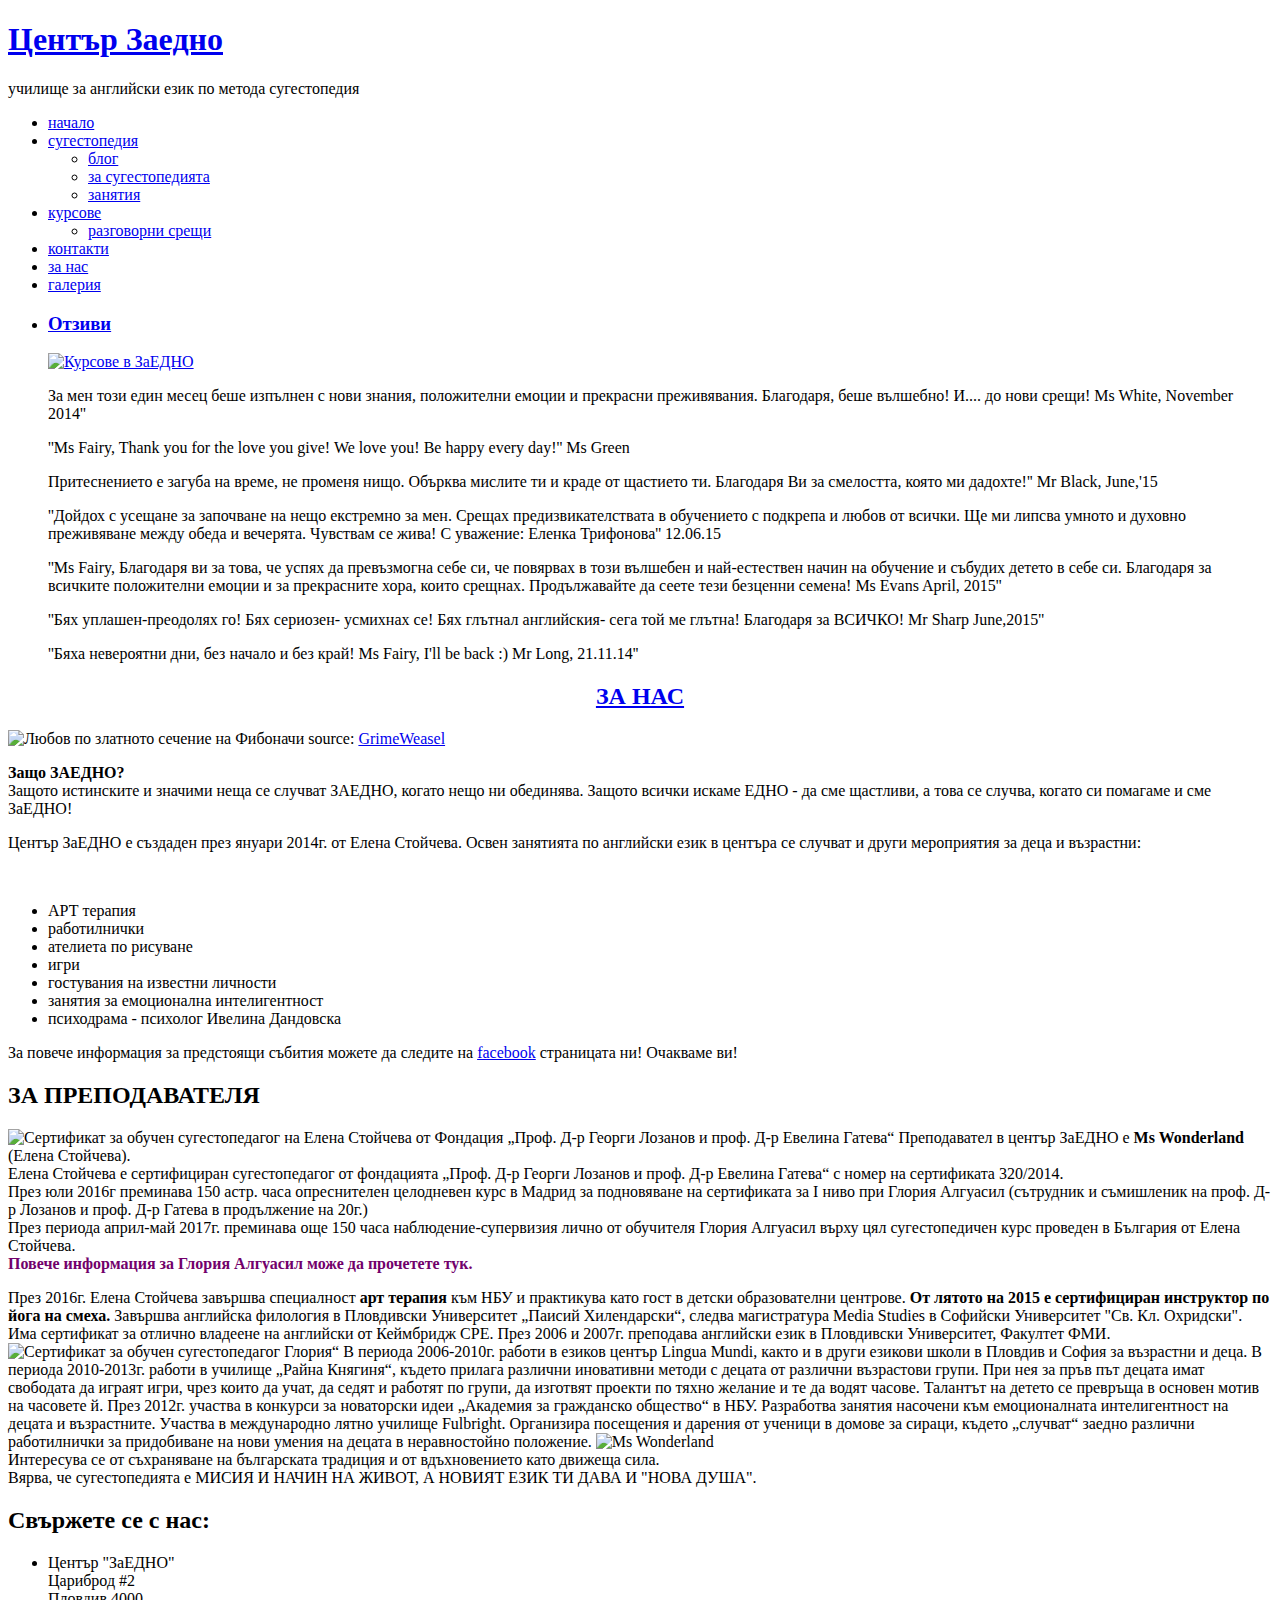
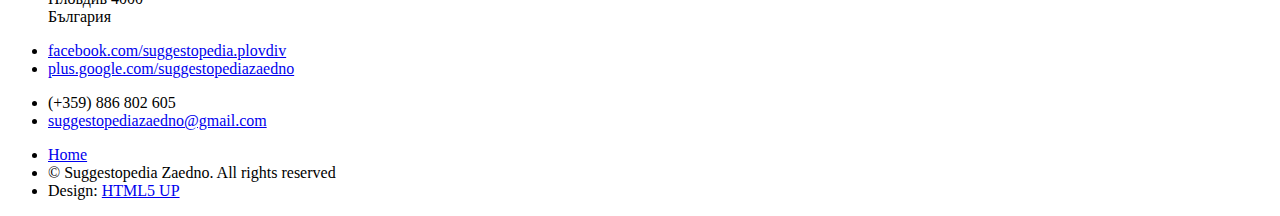
==== commit 268663c9: "updbout" ====
--- a/aboutus.html
+++ b/aboutus.html
@@ -45,7 +45,7 @@
         <li><a class="fa fa-home" href="index.html"><span>начало</span></a></li>
         <li><a class="fa fa-pagelines" href="suggestopedia.html"><span>сугестопедия</span></a>
           <ul>
-            <li><a href="suggestopedia.html">закони</a></li>
+            <li><a href="suggestopedia.html">блог</a></li>
             <li><a href="suggestopediaontoetips.html">за сугестопедията</a></li>
           	<li><a href="zaniatia.html">занятия</a></li>
           </ul>
@@ -181,7 +181,8 @@
         	  }
           </script>	  
             През юли 2016г преминава 150 астр. часа опреснителен целодневен курс в Мадрид за подновяване на сертификата за I ниво при Глория Алгуасил (сътрудник и съмишленик на проф. Д-р Лозанов и проф. Д-р Гатева в продължение на 20г.)<br>
-            <a id="more_link" onclick="showDetails()"><strong style="color:#72006b">Повече информация за нея може да прочетете тук.</strong></a>
+	    През периода април-май 2017г. преминава още 150 часа наблюдение-супервизия лично от обучителя Глория Алгуасил върху цял сугестопедичен курс проведен в България от Елена Стойчева.<br>  
+            <a id="more_link" onclick="showDetails()"><strong style="color:#72006b">Повече информация за Глория Алгуасил може да прочетете тук.</strong></a>
             <span id="details" style="display:none">
             <i>Глория Alguacil Buchna – сугестопедагог и обучител(Teacher Trainer), английски и немски език<br>
             През 1992 г. получава сертификат от университета Св. Климент Охридски, Центъра по сугестология и личностно развитие, София (България) за преподаване на чужди езици на възрастни по метода сугестопедия (Ниво I),  индивидуално и лично обучена от проф.Др. Георги Лозанов и проф.Др. Евелина Гатева.
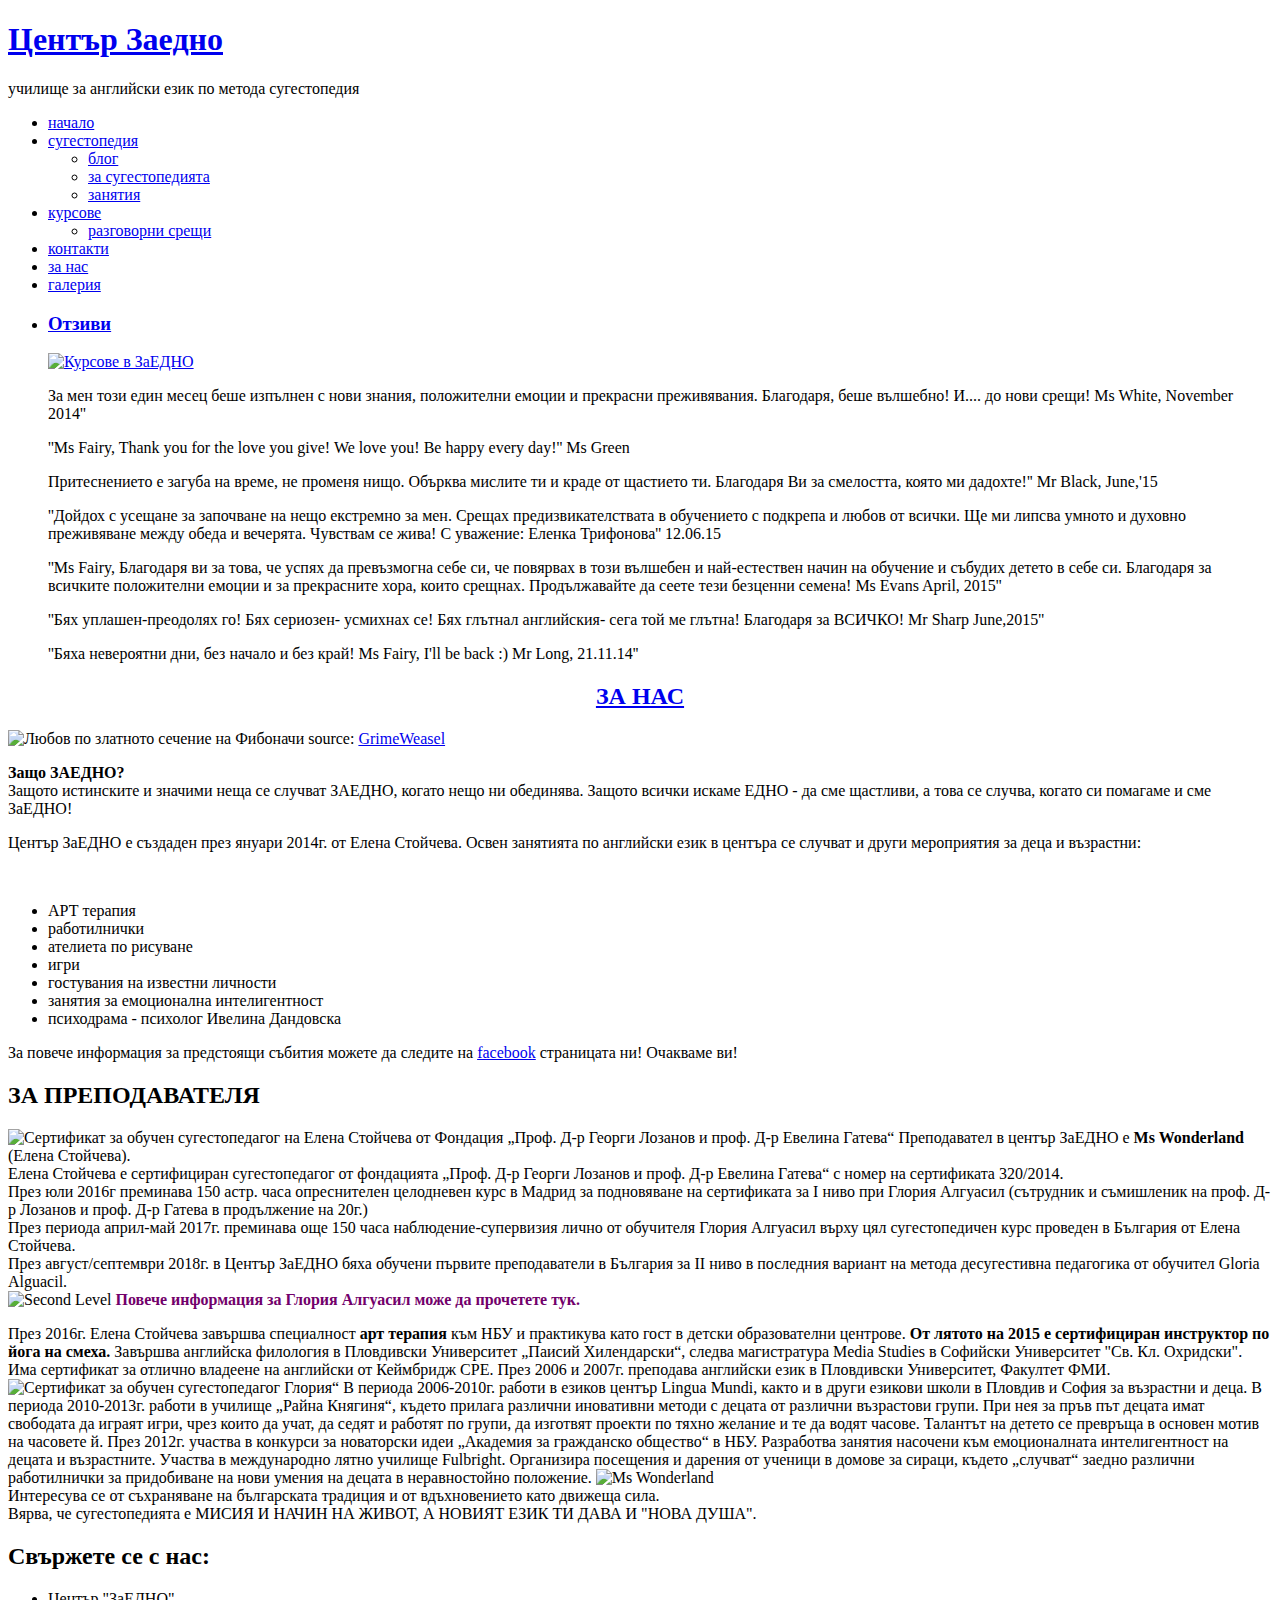
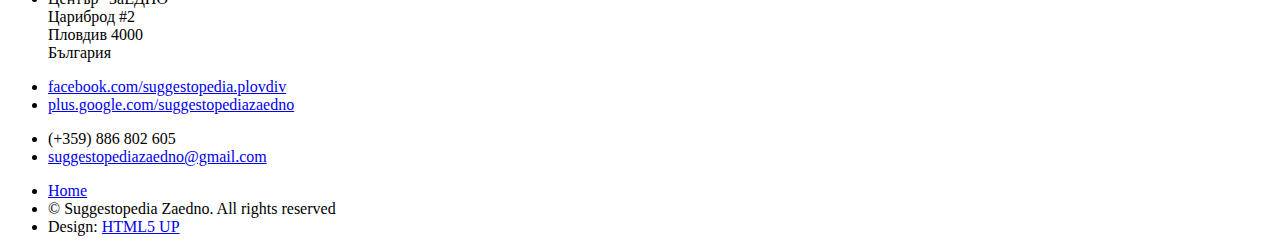
==== commit f1632417: "Update aboutus.html" ====
--- a/aboutus.html
+++ b/aboutus.html
@@ -181,7 +181,9 @@
         	  }
           </script>	  
             През юли 2016г преминава 150 астр. часа опреснителен целодневен курс в Мадрид за подновяване на сертификата за I ниво при Глория Алгуасил (сътрудник и съмишленик на проф. Д-р Лозанов и проф. Д-р Гатева в продължение на 20г.)<br>
-	    През периода април-май 2017г. преминава още 150 часа наблюдение-супервизия лично от обучителя Глория Алгуасил върху цял сугестопедичен курс проведен в България от Елена Стойчева.<br>  
+	    През периода април-май 2017г. преминава още 150 часа наблюдение-супервизия лично от обучителя Глория Алгуасил върху цял сугестопедичен курс проведен в България от Елена Стойчева.<br>
+	    През август/септември 2018г. в Център ЗаЕДНО бяха обучени първите преподаватели в България за II ниво в последния вариант на метода десугестивна педагогика от обучител Gloria Alguacil.<br>
+	    <span class="image image-left"><img src="images/Second_level.jpg" alt="Second Level"></span>
             <a id="more_link" onclick="showDetails()"><strong style="color:#72006b">Повече информация за Глория Алгуасил може да прочетете тук.</strong></a>
             <span id="details" style="display:none">
             <i>Глория Alguacil Buchna – сугестопедагог и обучител(Teacher Trainer), английски и немски език<br>
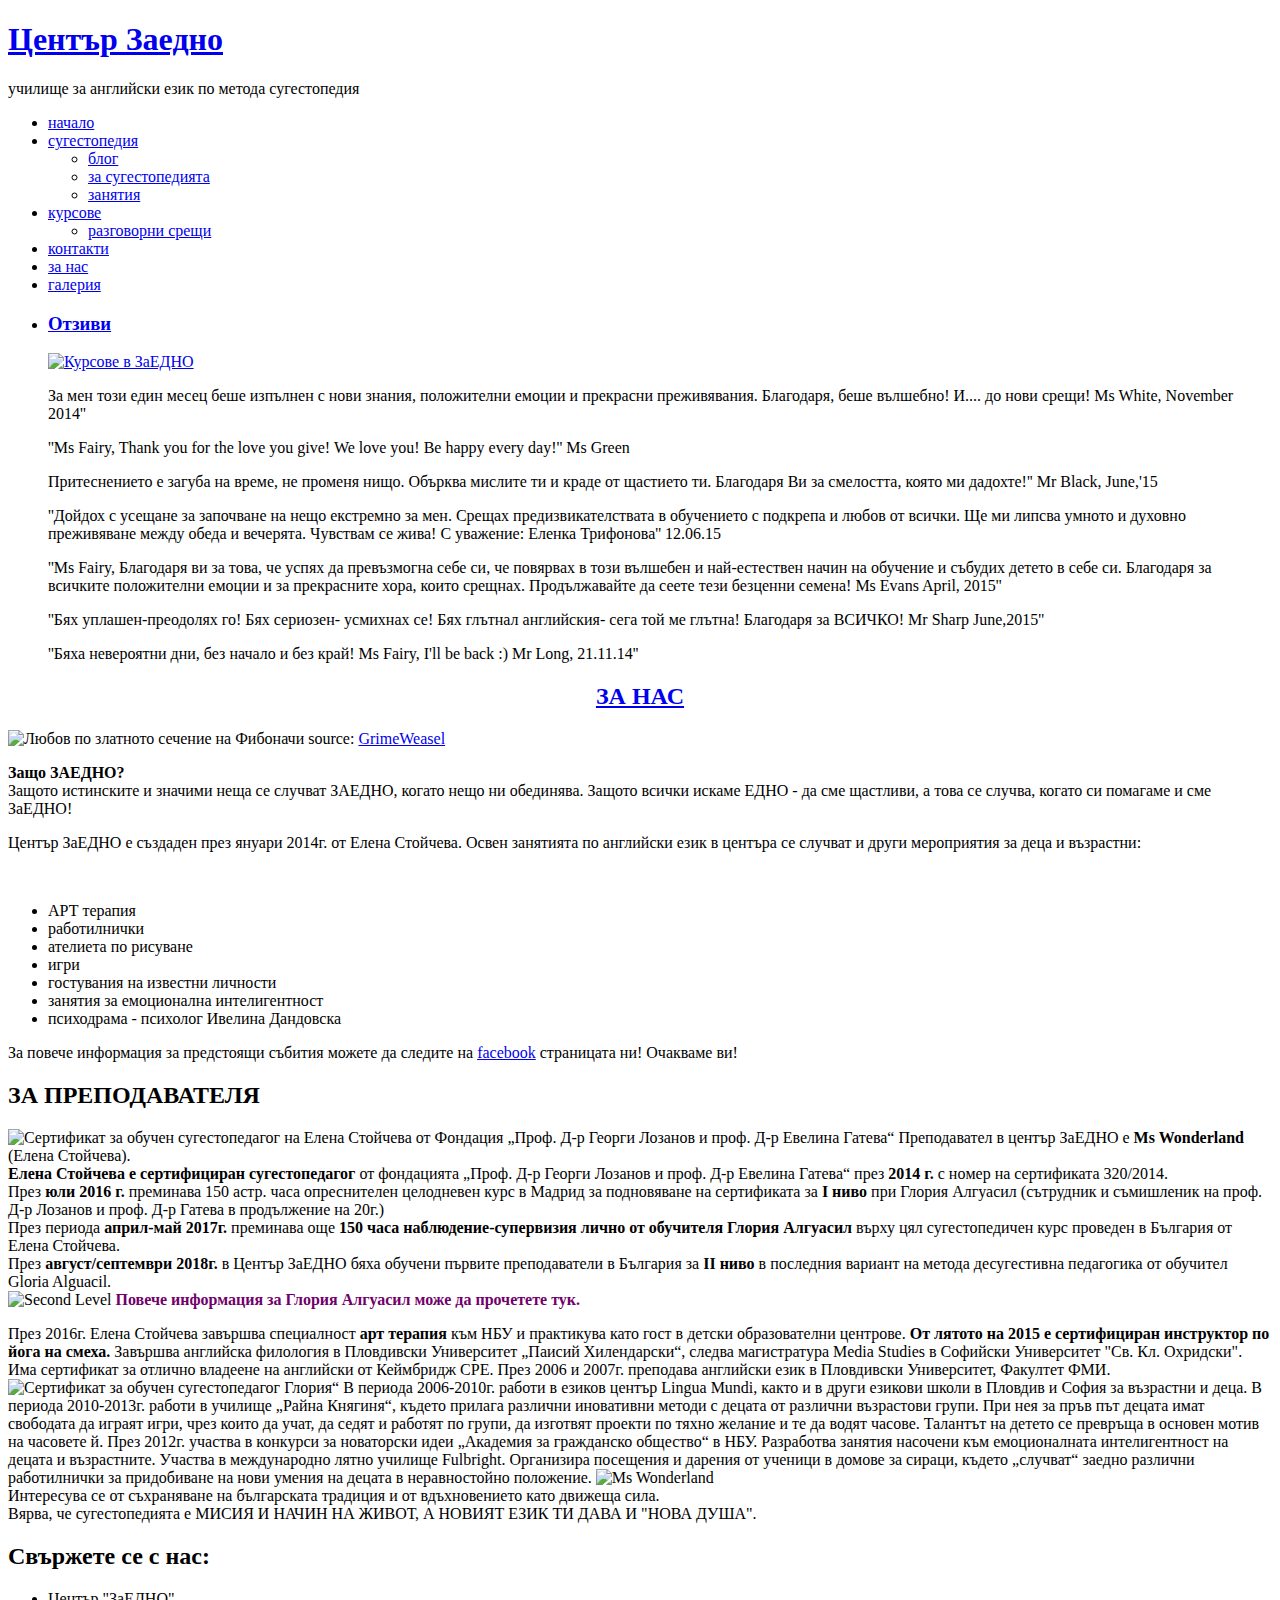
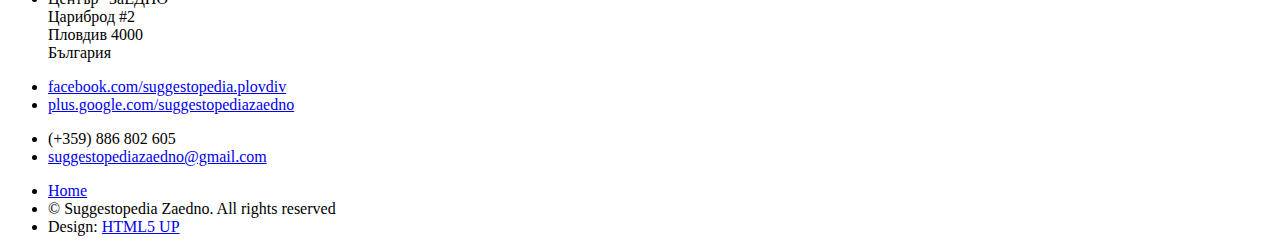
==== commit 0b724a11: "Update aboutus.html" ====
--- a/aboutus.html
+++ b/aboutus.html
@@ -170,7 +170,7 @@
           <p>
             <span class="image image-left"><img src="images/cert_small.jpg" alt="Сертификат за обучен сугестопедагог на Елена Стойчева от Фондация „Проф. Д-р Георги Лозанов и проф. Д-р Евелина Гатева“"></span>
             Преподавател в център ЗаЕДНО е <strong>Ms Wonderland</strong> (Елена Стойчева).  <br>
-            Елена Стойчева е сертифициран сугестопедагог от фондацията „Проф. Д-р Георги Лозанов и проф. Д-р Евелина Гатева“ с нoмер на сертификата 320/2014.<br>
+            <b>Елена Стойчева е сертифициран сугестопедагог</b> от фондацията „Проф. Д-р Георги Лозанов и проф. Д-р Евелина Гатева“ през <b>2014 г.</b> с нoмер на сертификата 320/2014.<br>
             <script type="text/javascript">
             function showDetails()
             {
@@ -180,10 +180,10 @@
         		span.style.display = "inline";
         	  }
           </script>	  
-            През юли 2016г преминава 150 астр. часа опреснителен целодневен курс в Мадрид за подновяване на сертификата за I ниво при Глория Алгуасил (сътрудник и съмишленик на проф. Д-р Лозанов и проф. Д-р Гатева в продължение на 20г.)<br>
-	    През периода април-май 2017г. преминава още 150 часа наблюдение-супервизия лично от обучителя Глория Алгуасил върху цял сугестопедичен курс проведен в България от Елена Стойчева.<br>
-	    През август/септември 2018г. в Център ЗаЕДНО бяха обучени първите преподаватели в България за II ниво в последния вариант на метода десугестивна педагогика от обучител Gloria Alguacil.<br>
-	    <span class="image image-left"><img src="images/Second_level.jpg" alt="Second Level"></span>
+            През <b>юли 2016 г.</b> преминава 150 астр. часа опреснителен целодневен курс в Мадрид за подновяване на сертификата за <b>I ниво</b> при Глория Алгуасил (сътрудник и съмишленик на проф. Д-р Лозанов и проф. Д-р Гатева в продължение на 20г.)<br>
+	    През периода <b>април-май 2017г.</b> преминава още <b>150 часа наблюдение-супервизия лично от обучителя Глория Алгуасил</b> върху цял сугестопедичен курс проведен в България от Елена Стойчева.<br>
+	    През <b>август/септември 2018г.</b> в Център ЗаЕДНО бяха обучени първите преподаватели в България за <b>II ниво</b> в последния вариант на метода десугестивна педагогика от обучител Gloria Alguacil.<br>
+	    <span class="image image-left"><img src="images/Second_level_2.jpg" alt="Second Level"></span>
             <a id="more_link" onclick="showDetails()"><strong style="color:#72006b">Повече информация за Глория Алгуасил може да прочетете тук.</strong></a>
             <span id="details" style="display:none">
             <i>Глория Alguacil Buchna – сугестопедагог и обучител(Teacher Trainer), английски и немски език<br>
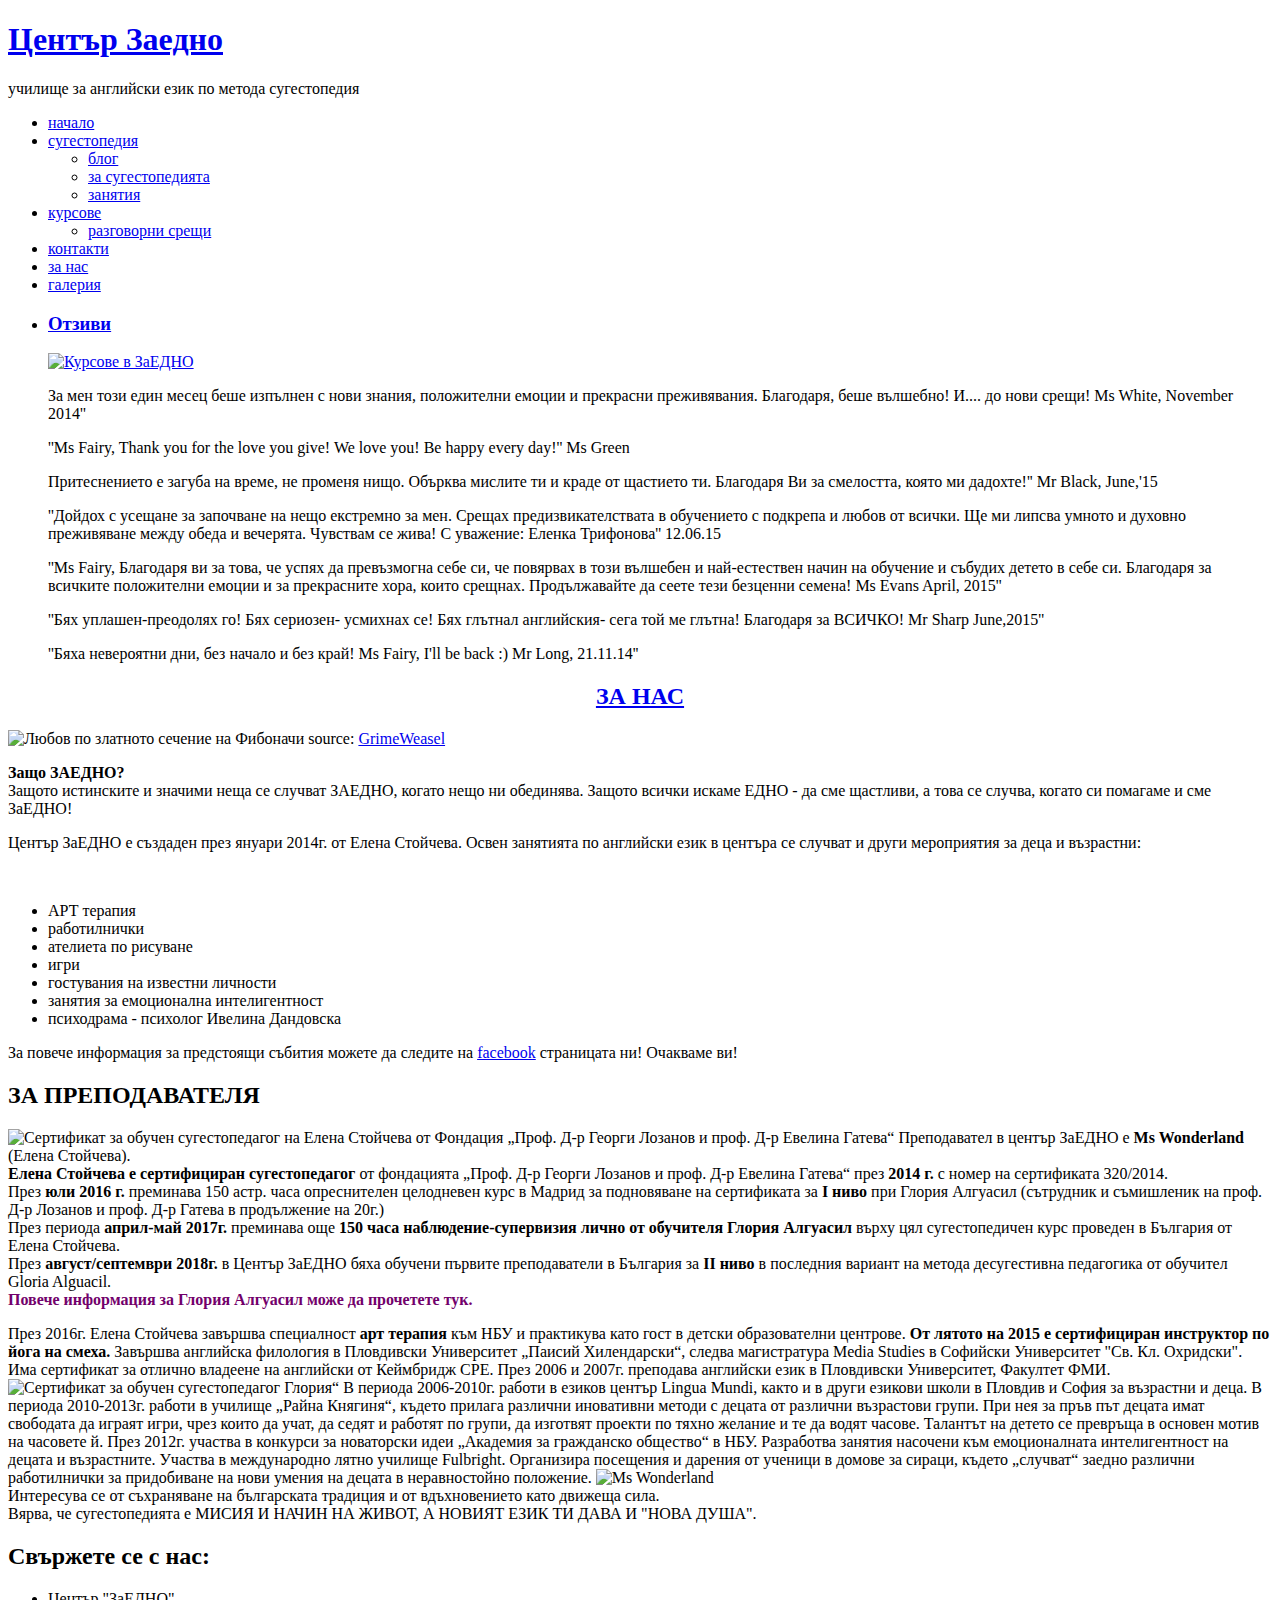
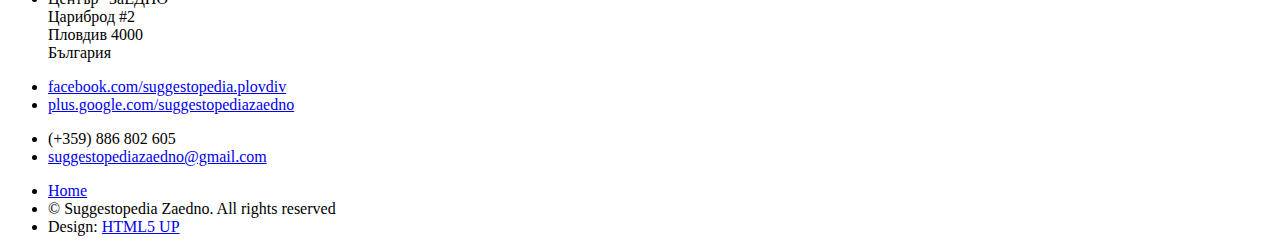
==== commit 0175ef65: "Update aboutus.html" ====
--- a/aboutus.html
+++ b/aboutus.html
@@ -183,7 +183,7 @@
             През <b>юли 2016 г.</b> преминава 150 астр. часа опреснителен целодневен курс в Мадрид за подновяване на сертификата за <b>I ниво</b> при Глория Алгуасил (сътрудник и съмишленик на проф. Д-р Лозанов и проф. Д-р Гатева в продължение на 20г.)<br>
 	    През периода <b>април-май 2017г.</b> преминава още <b>150 часа наблюдение-супервизия лично от обучителя Глория Алгуасил</b> върху цял сугестопедичен курс проведен в България от Елена Стойчева.<br>
 	    През <b>август/септември 2018г.</b> в Център ЗаЕДНО бяха обучени първите преподаватели в България за <b>II ниво</b> в последния вариант на метода десугестивна педагогика от обучител Gloria Alguacil.<br>
-	    <span class="image image-left"><img src="images/Second_level_2.jpg" alt="Second Level"></span>
+	    <!--<span class="image image-left"><img src="images/Second_level_2.jpg" alt="Second Level"></span> -->
             <a id="more_link" onclick="showDetails()"><strong style="color:#72006b">Повече информация за Глория Алгуасил може да прочетете тук.</strong></a>
             <span id="details" style="display:none">
             <i>Глория Alguacil Buchna – сугестопедагог и обучител(Teacher Trainer), английски и немски език<br>
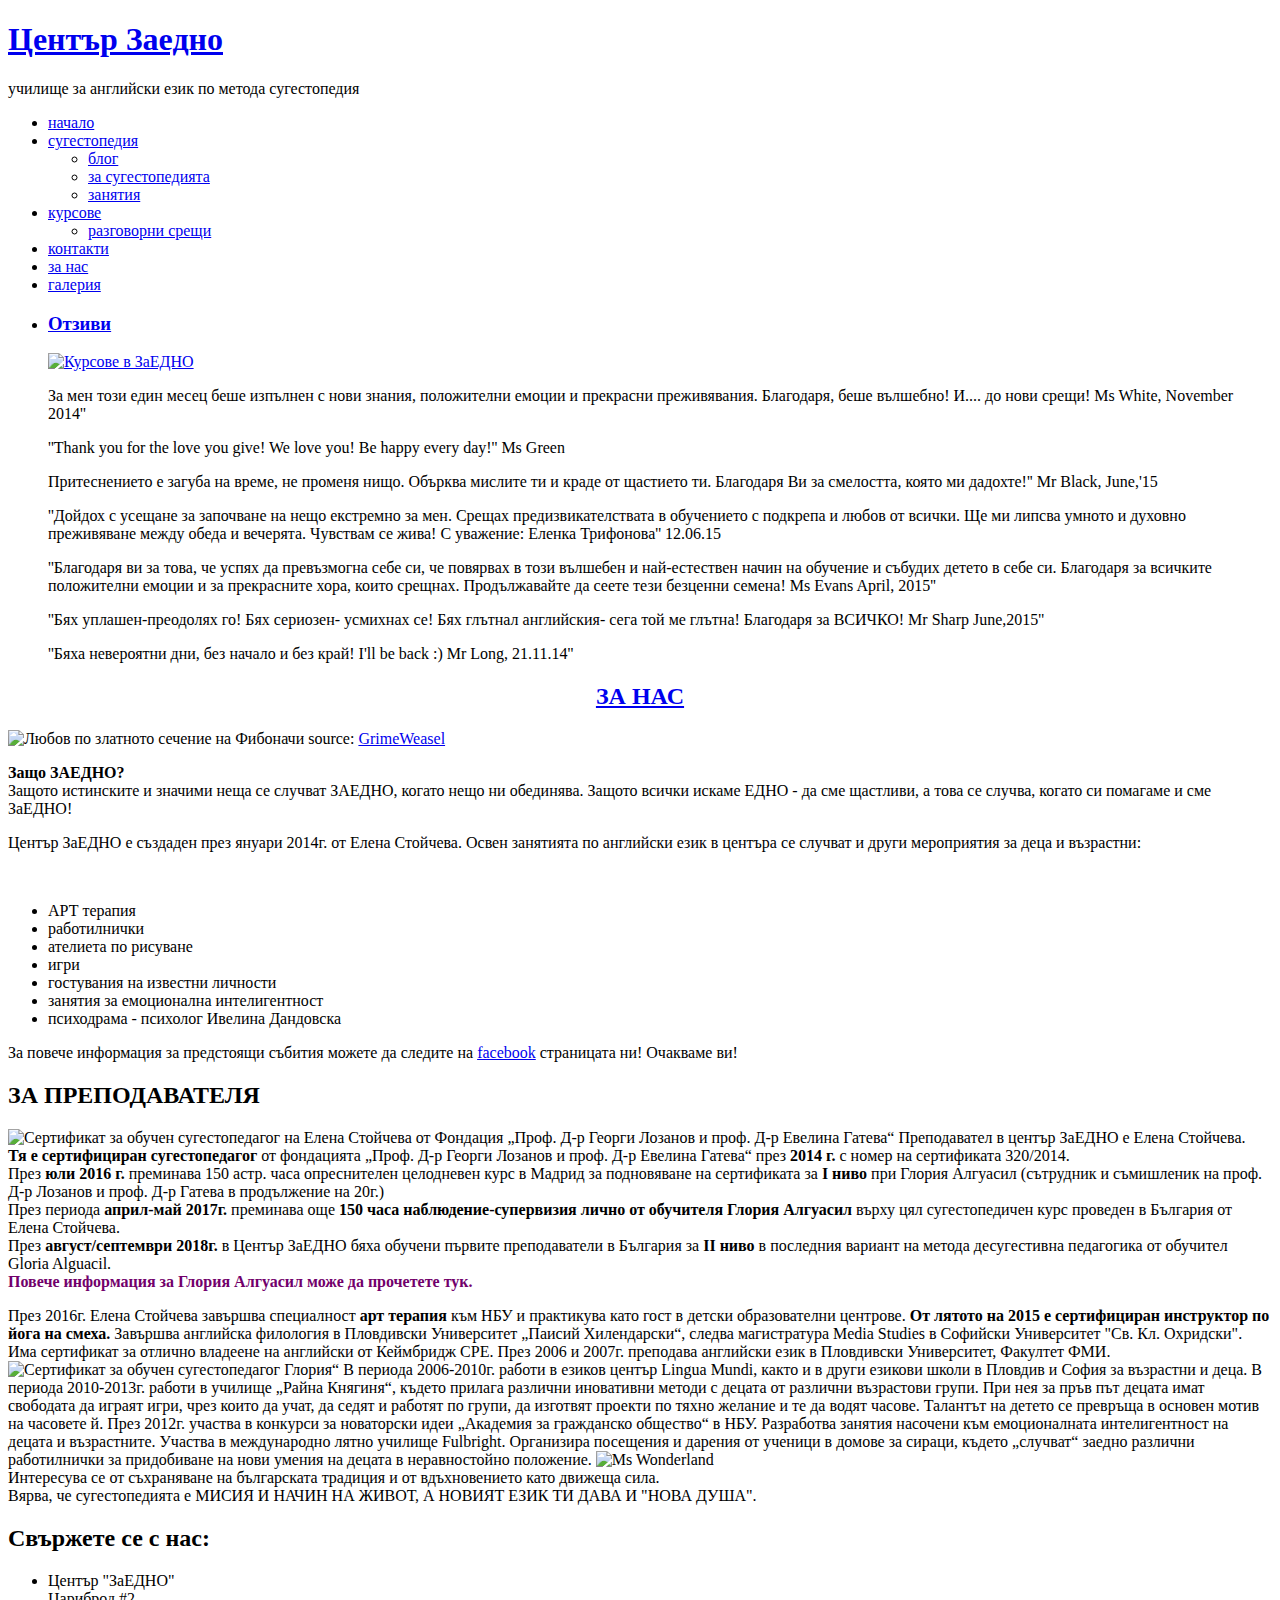
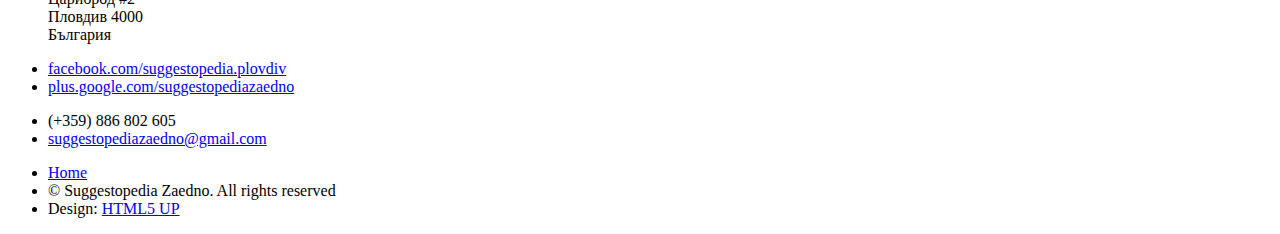
==== commit 1e345ef8: "Update aboutus.html" ====
--- a/aboutus.html
+++ b/aboutus.html
@@ -87,8 +87,7 @@
                   Ms White, November 2014''
                 </p>
                 <p>
-                 ''Ms Fairy, 
-                  Thank you for the love you give!
+                 ''Thank you for the love you give!
                   We love you!
                   Be happy every day!''
                   Ms Green
@@ -102,8 +101,7 @@
                     С уважение: Еленка Трифонова'' 12.06.15
                     </p>
                 <p>
-                  ''Ms Fairy,
-                  Благодаря ви за това, че успях да превъзмогна себе си, че повярвах в този вълшебен и най-естествен начин на обучение и събудих детето в себе си. Благодаря за всичките положителни емоции и за прекрасните хора, които срещнах. Продължавайте да сеете тези безценни семена! 
+                  ''Благодаря ви за това, че успях да превъзмогна себе си, че повярвах в този вълшебен и най-естествен начин на обучение и събудих детето в себе си. Благодаря за всичките положителни емоции и за прекрасните хора, които срещнах. Продължавайте да сеете тези безценни семена! 
                   Ms Evans April, 2015''
                 </p>
                 <p>
@@ -115,7 +113,7 @@
                 </p>
                 <p>
                   ''Бяха невероятни дни, без начало и без край!
-                  Ms Fairy, I'll be back :) 
+                   I'll be back :) 
                   Mr Long, 21.11.14''
                 </p>
               </article>
@@ -168,9 +166,9 @@
           <h2>ЗА ПРЕПОДАВАТЕЛЯ</h2>
 
           <p>
-            <span class="image image-left"><img src="images/cert_small.jpg" alt="Сертификат за обучен сугестопедагог на Елена Стойчева от Фондация „Проф. Д-р Георги Лозанов и проф. Д-р Евелина Гатева“"></span>
-            Преподавател в център ЗаЕДНО е <strong>Ms Wonderland</strong> (Елена Стойчева).  <br>
-            <b>Елена Стойчева е сертифициран сугестопедагог</b> от фондацията „Проф. Д-р Георги Лозанов и проф. Д-р Евелина Гатева“ през <b>2014 г.</b> с нoмер на сертификата 320/2014.<br>
+            <span class="image image-left"><img src="images/certificate7.jpg" alt="Сертификат за обучен сугестопедагог на Елена Стойчева от Фондация „Проф. Д-р Георги Лозанов и проф. Д-р Евелина Гатева“"></span>
+            Преподавател в център ЗаЕДНО е Елена Стойчева.  <br>
+            <b>Тя е сертифициран сугестопедагог</b> от фондацията „Проф. Д-р Георги Лозанов и проф. Д-р Евелина Гатева“ през <b>2014 г.</b> с нoмер на сертификата 320/2014.<br>
             <script type="text/javascript">
             function showDetails()
             {
